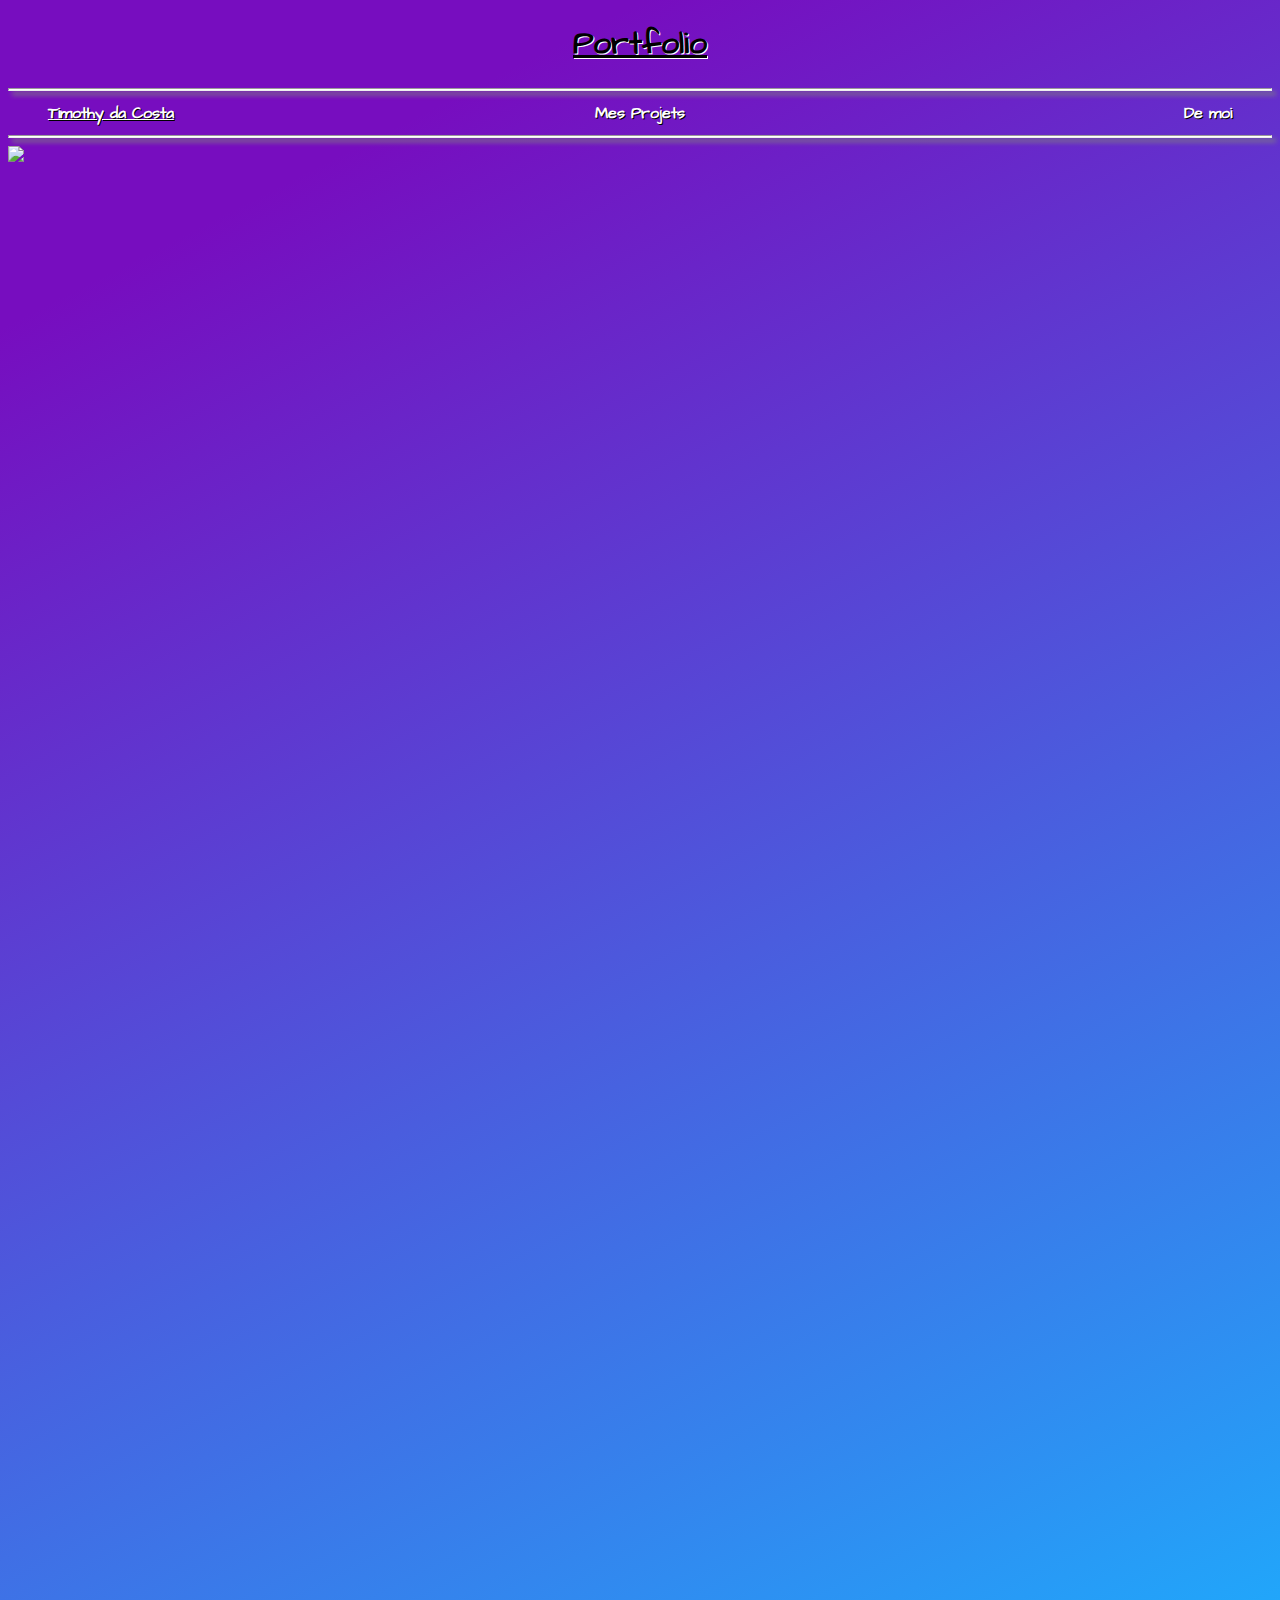
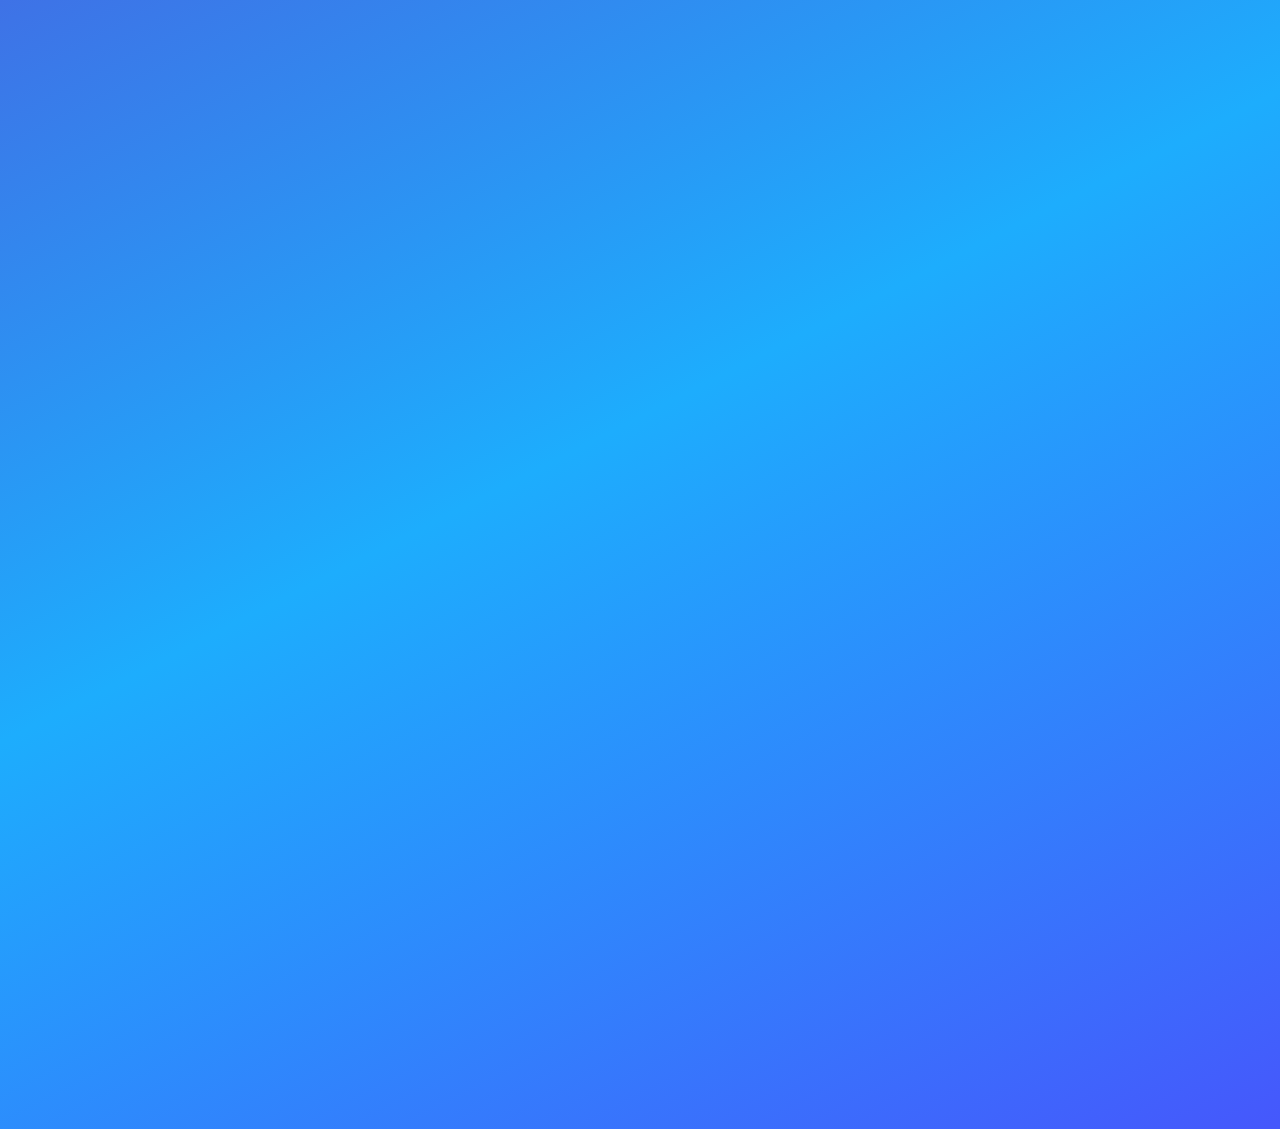
==== index.html @ 31ddc207 "Update index.html" ====
<!DOCTYPE html>
<html>
<head>
  <link rel="preconnect" href="https://fonts.googleapis.com">
<link rel="preconnect" href="https://fonts.gstatic.com" crossorigin>
<link href="https://fonts.googleapis.com/css2?family=Architects+Daughter&display=swap" rel="stylesheet">
  <link rel="stylesheet" href="css/styles.css">
  <style>
    .site-a {text-decoration: underline !important;}
    </style>
  </head>
  <body>

    <h1 class="monsite"><b><u>Portfolio</u></b></h1> <hr class="Line1">
    <table class="main-table">
      <thead>
        <tr>
          <th class="site"><a class="site-a" href="https://timothydacosta.github.io">Timothy da Costa</a></th>
          <th class="trip"><a class="trip-a" href="https://timothydacosta.github.io/mesprojets.html">Mes Projets</a></th>
          <th class="poem"><a class="poem-a" href="https://timothydacosta.github.io/demoi.html">De moi</a></th>
        </tr>
      </thead>
    </table>
    <hr class="Line2">
   <img class="home-pic" src="homepic.jpg">

  </body>
</html>
---- css/styles.css ----
html{
  scroll-behavior: smooth;
}
body {
  background: rgb(119,13,191);
background: linear-gradient(153deg, rgba(119,13,191,1) 7%, rgba(29,173,253,1) 50%, rgba(69,88,252,1) 72%);
background-size: 300%;
animation: 10s gradient ease infinite;
height: 300vh;



}



@keyframes gradient{
  0% {
    background-position: 0% 50%;
  }
  50% {
    background-position: 100% 50%;
  }
  100% {
    background-position: 0% 50%;
  }
}
.monsite{
  text-align: center;
  font-family: 'Architects Daughter', cursive;
  text-shadow: 1px 1px white;
}
.projets {
  font-family: 'Architects Daughter', cursive;
  font-size: 70px;
  text-shadow: 4px 4px black;
  color: white;
  line-height: 1;


}
.line3{
  background:black;
  height:1px;
  box-shadow:3px 3px 10px white;
}


.Line1{
  background: white;
   height: 1px;
   box-shadow:4px 4px 5px;
}
.Line2{
  background:white;
  height:1px;
  box-shadow:4px 4px 5px;
}
.main-table {
  width: 93vw;
  margin: auto;
}

.site, .trip, .poem {
  width: 33%;
  text-align: center;
}

.site {
  text-align: left;
}

.poem {
  text-align: right;
}
.main-table a {
color: white;
font-size: 28;
text-decoration: none;
font-family: 'Architects Daughter', cursive;
text-shadow: 1px 1px black;

}
.main-table a:hover {
  text-decoration: underline;
}
.flex-box {
    display: flex;
    align-items: center;
    justify-content: center;
}

.flex1, .flex2 {
    flex: 1;
width: 100px;
height: 500px;
display: flex;
align-items: center;
justify-content: center;
}



.point {
  height: 350px;
  transition: 0.55s;
  box-shadow: 13px 13px 10px black;
  position: relative;
  right: 0;
  bottom: 0;
}
.point:hover{
  position:relative;
  right: 20px;
  bottom: 20px;
}

.flex-box{
    margin-right: 20px;
}
.div3{
  display: flex;
  flex-direction: row;
  flex-wrap: wrap;
  justify-content: center;
  align-items: center;
}
.flex4, .flex5, .flex6{
  flex: 1;
  text-align: center;
  width:100px;
  height: 400px;
  display: flex;
  justify-content: center;
  align-items: center;


}
.projects-img {
  height: 250px;
  box-shadow: 10px 10px 10px black;
  position: relative;
  transition: 0.55s;
  right: 0;
  bottom:0;

}
.projects-img:hover{
  position:relative;
  right: 20px;
  bottom: 20px;
}
.rep{
  box-shadow:3px 3px 4px black;
  position:absolute;
  top:980px;
  left:190px;
  background: #d0d2dc;
  padding: 0 40px;

}
.rap{
  box-shadow:3px 3px 4px black;
  position:absolute;
  top:980px;
  background: #d0d2dc;
  padding: 0 30px;
}
.rop{
  box-shadow:3px 3px 4px black;
  position:absolute;
  top:980px;
  right:150px;
  background: #d0d2dc;
  padding: 0 40px;
}
.rep, .rap,.rop{
  font-family: 'Architects Daughter', cursive;
  font-size: 30px;
}
.moi{
  border-radius: 50%;
  height: 230px;
  display: block;
  margin-left: auto;
  margin-right: auto;
  position:relative;
  top: 85px;
  box-shadow: 4px 4px 10px;
  transition: 0.7s;
}
.moi:hover{
  position:relative;
  top: 78px;
  height: 300px;
}
.Byography-name{
  font-family: 'Architects Daughter', cursive;
  border-radius: 50%;
  text-align:center;
  position: relative;
  top:100px;
  width:230px;
  margin:auto;
  padding: 5px;
  text-shadow: 1px 1px white;
  
}
.bio-text{
  font-family: cursive;
  border-radius: 50%;
  background: rgb(120,129,172);
background: radial-gradient(circle, rgba(120,129,172,1) 0%, rgba(0,0,0,1) 100%);
  text-align:center;
  position: relative;
  top:125px;
  width:230px;
  margin:auto;
  padding: auto;
  color: white;
}
.table-languages {
  border: 5px solid black;
  box-shadow: 3px 3px 10px black;
  position:relative;
  top: 400px;
  background: rgb(120,129,172);
background: radial-gradient(circle, rgba(120,129,172,1) 0%, rgba(0,0,0,1) 100%);
  margin: auto;
  border-collapse: collapse;
  width: 50vw;
}
.level1 {
font-size: 25px;
font-family:'Architects Daughter', cursive;
font-weight: bold;
color: white;
text-shadow: 2px 2px 2px black;
}
.level {
  border: 3px solid black;
  font-family:'Architects Daughter', cursive;
  text-decoration: underline;
  font-size:22px;
  color: white;
  text-shadow: 2px 2px 2px black;
}
.Javas, .htmls, .csss, .javaa, .pythons {
  text-align:center;
  border: 2px solid black;
   font-family:'Architects Daughter', cursive;
 font-weight: bold;
  color: white;
  text-shadow: 2px 2px 2px black;
}
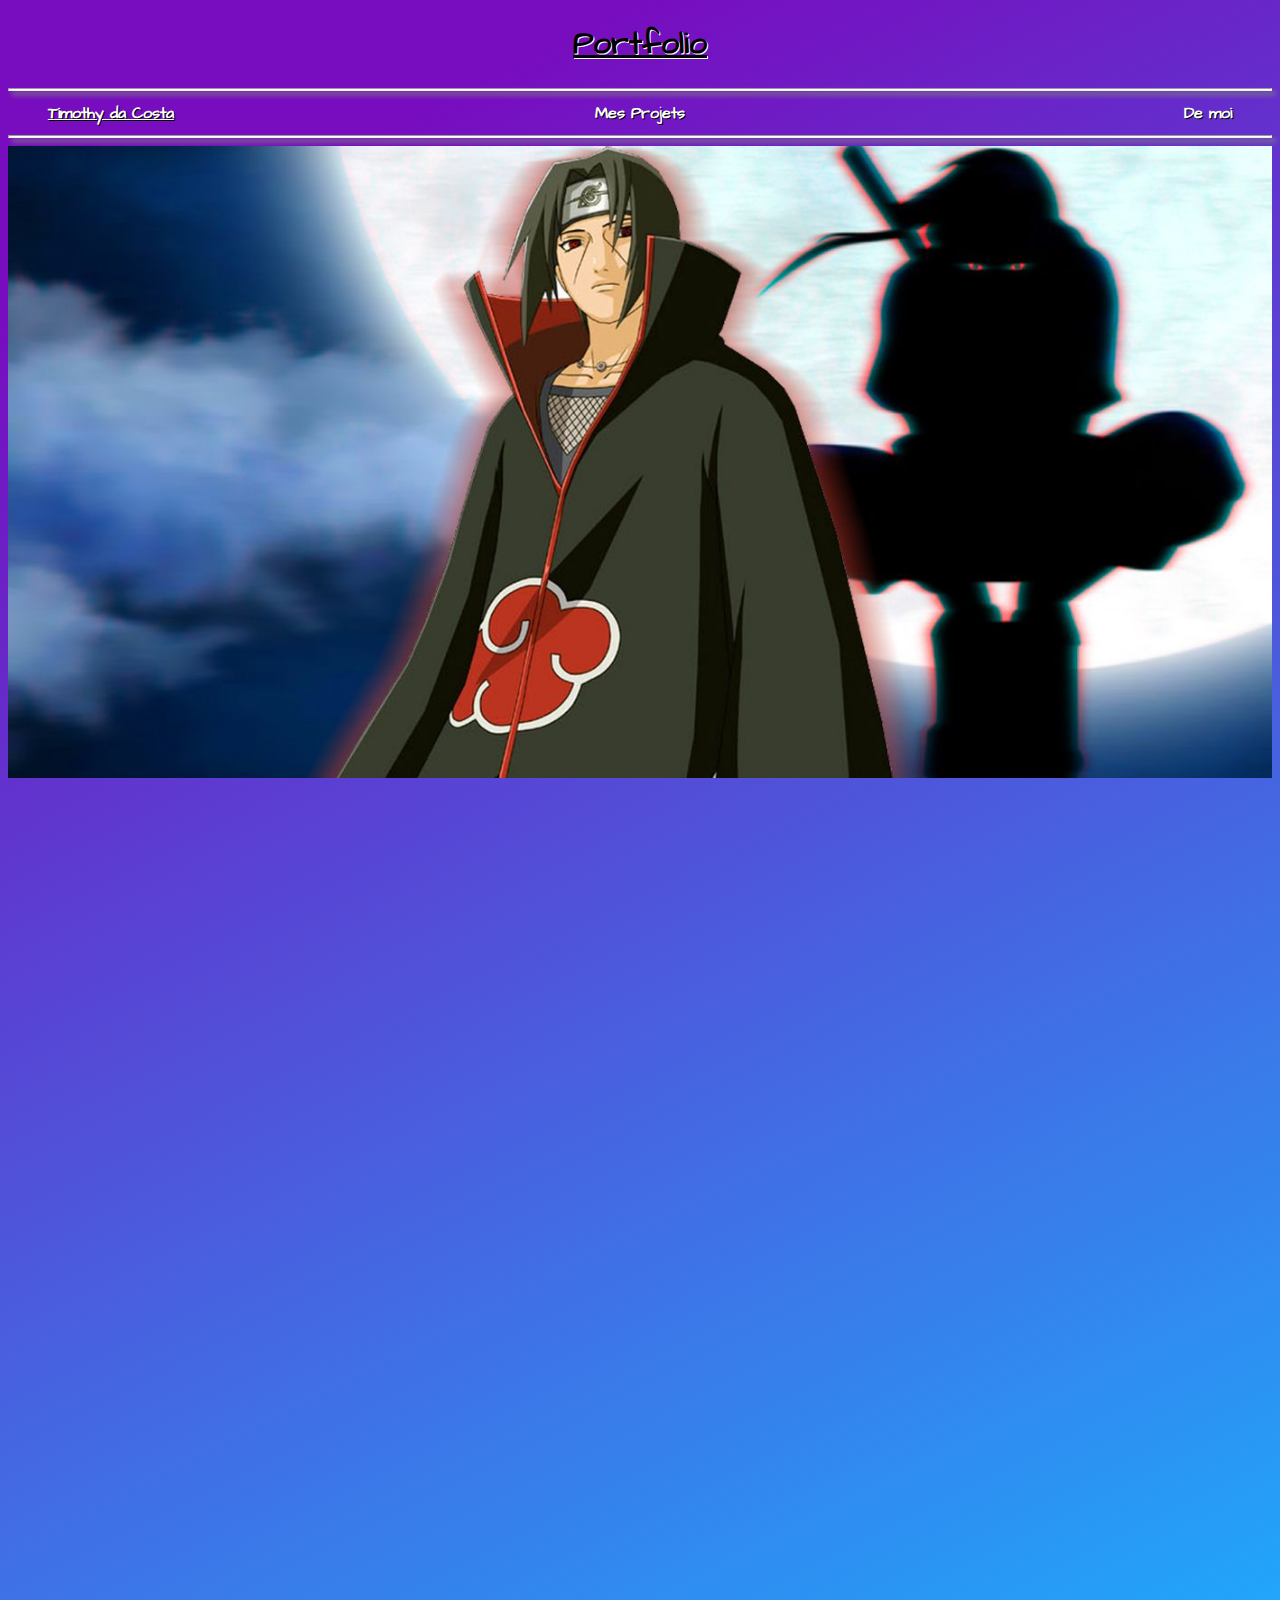
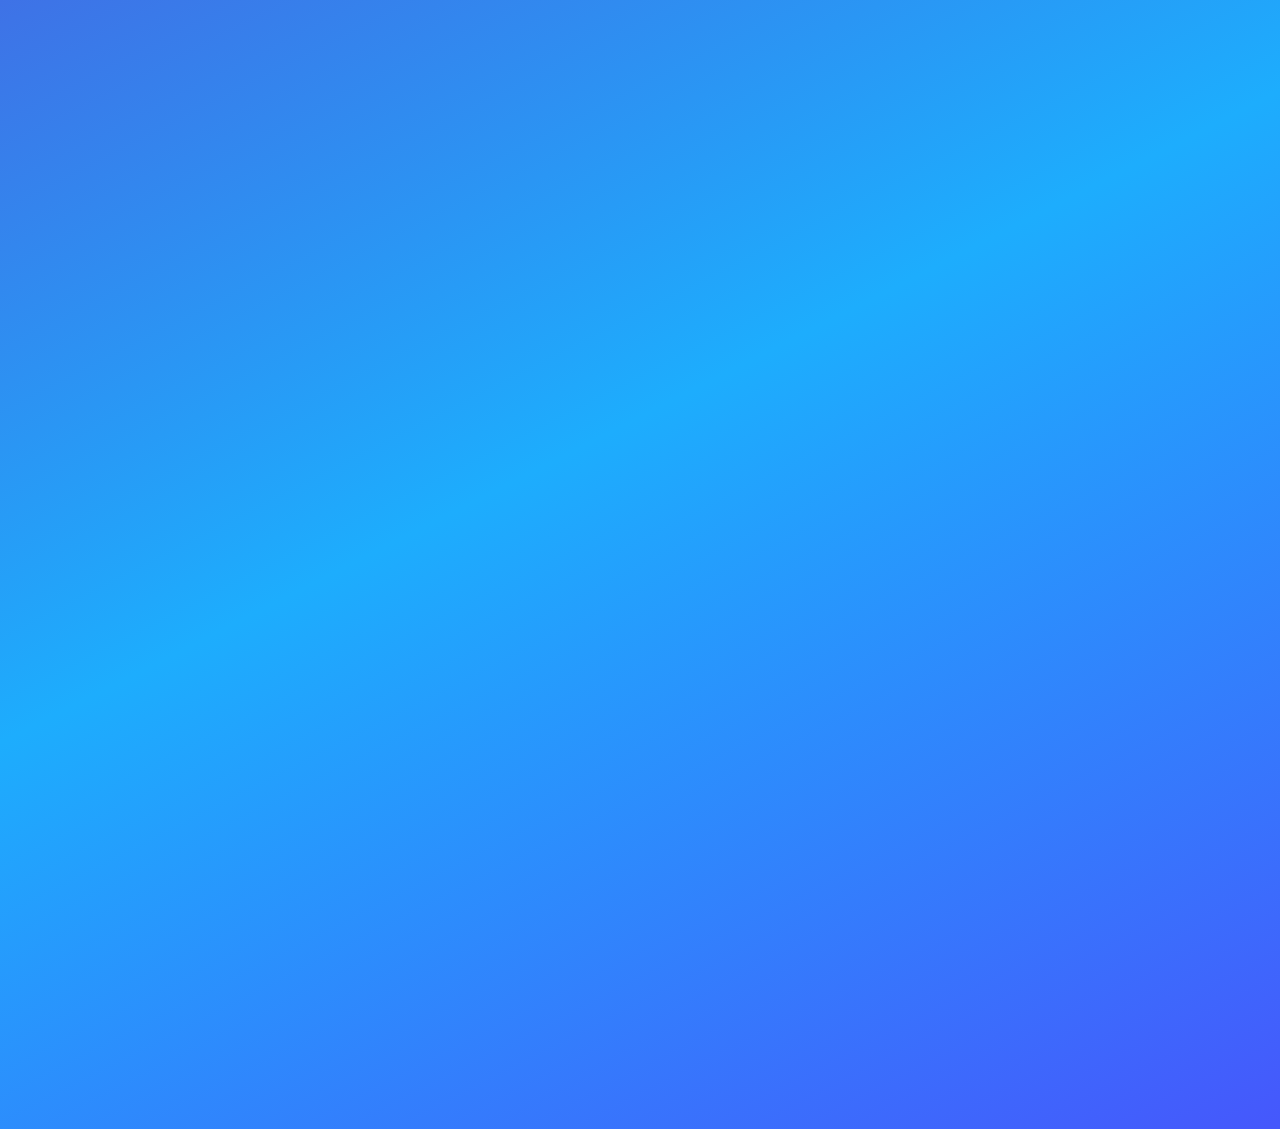
==== commit 073c99bd: "Update index.html" ====
--- a/index.html
+++ b/index.html
@@ -22,7 +22,7 @@
       </thead>
     </table>
     <hr class="Line2">
-   <img class="home-pic" src="homepic.jpg">
+   <img class="home-pic" src="images/homepic.jpg">
 
   </body>
 </html>
--- a/css/styles.css
+++ b/css/styles.css
@@ -253,3 +253,6 @@
   color: white;
   text-shadow: 2px 2px 2px black;
 }
+.home-pic {
+  width: 100%;
+}
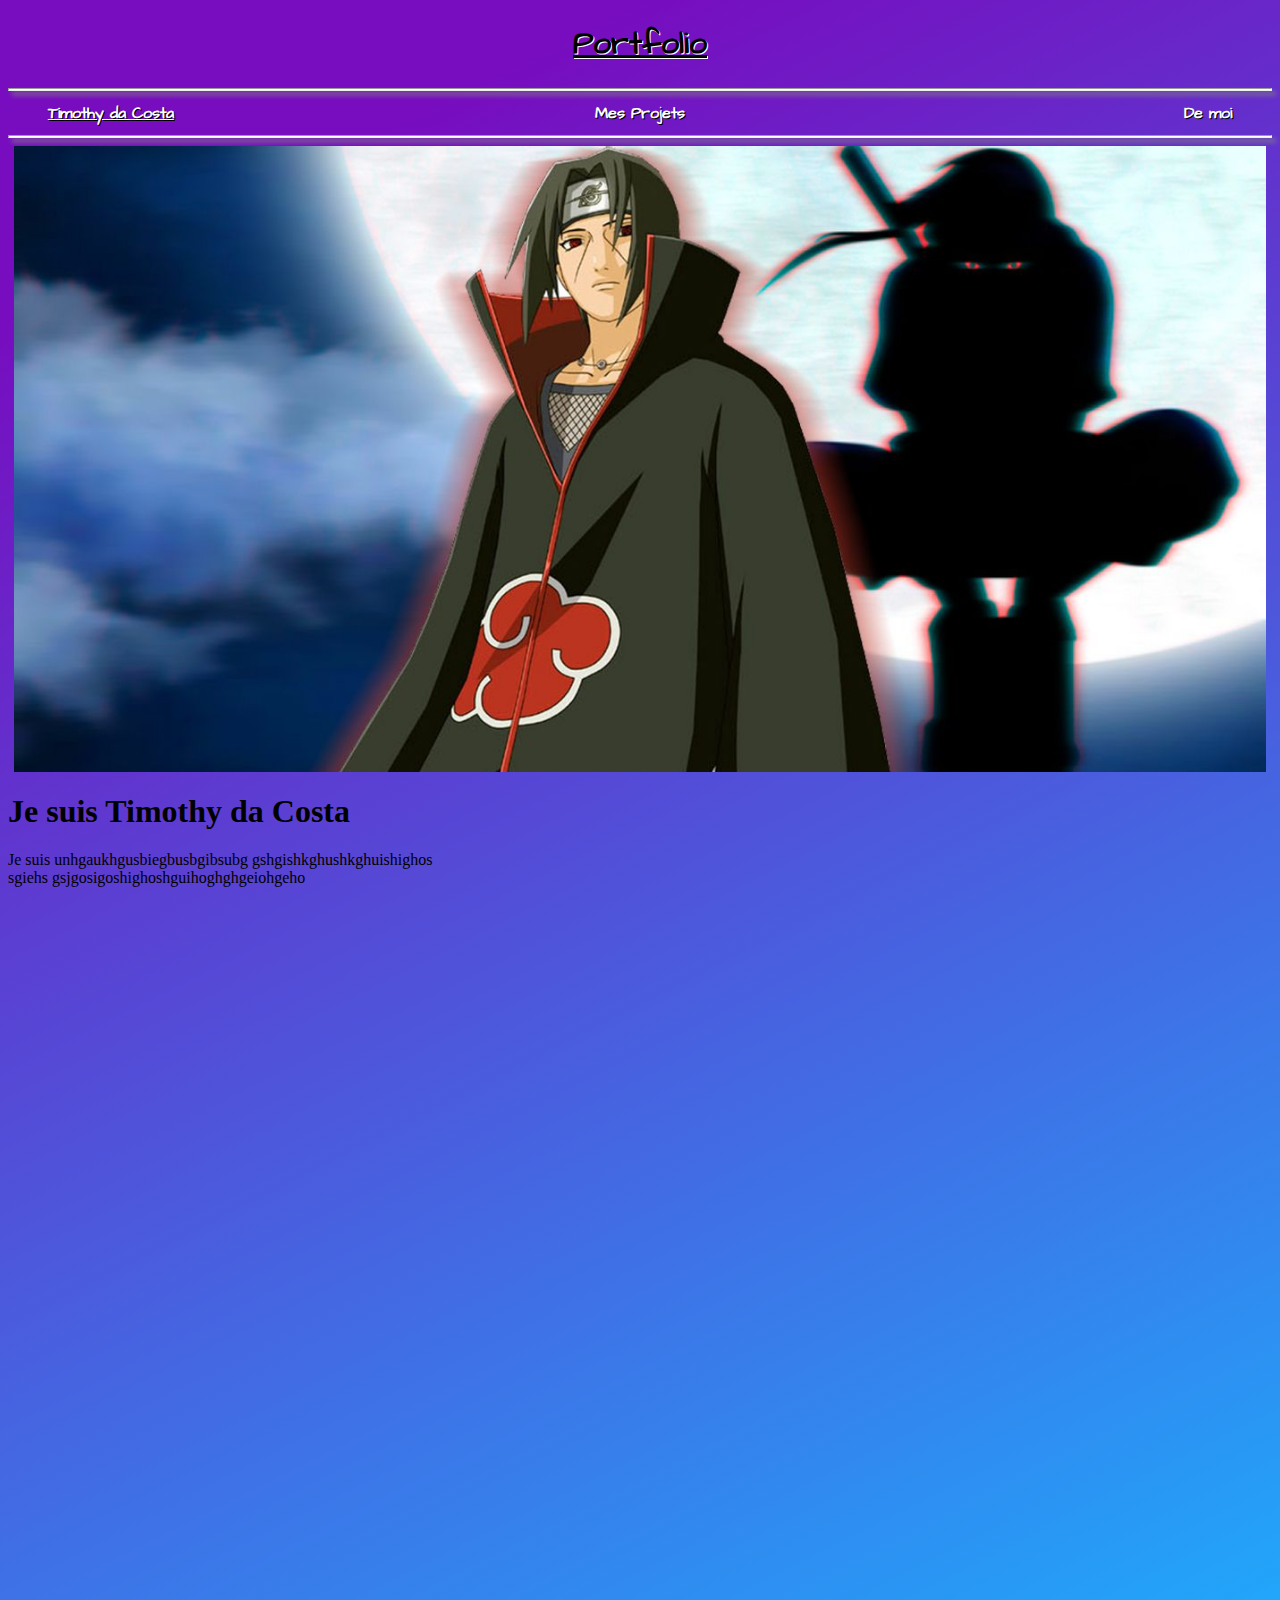
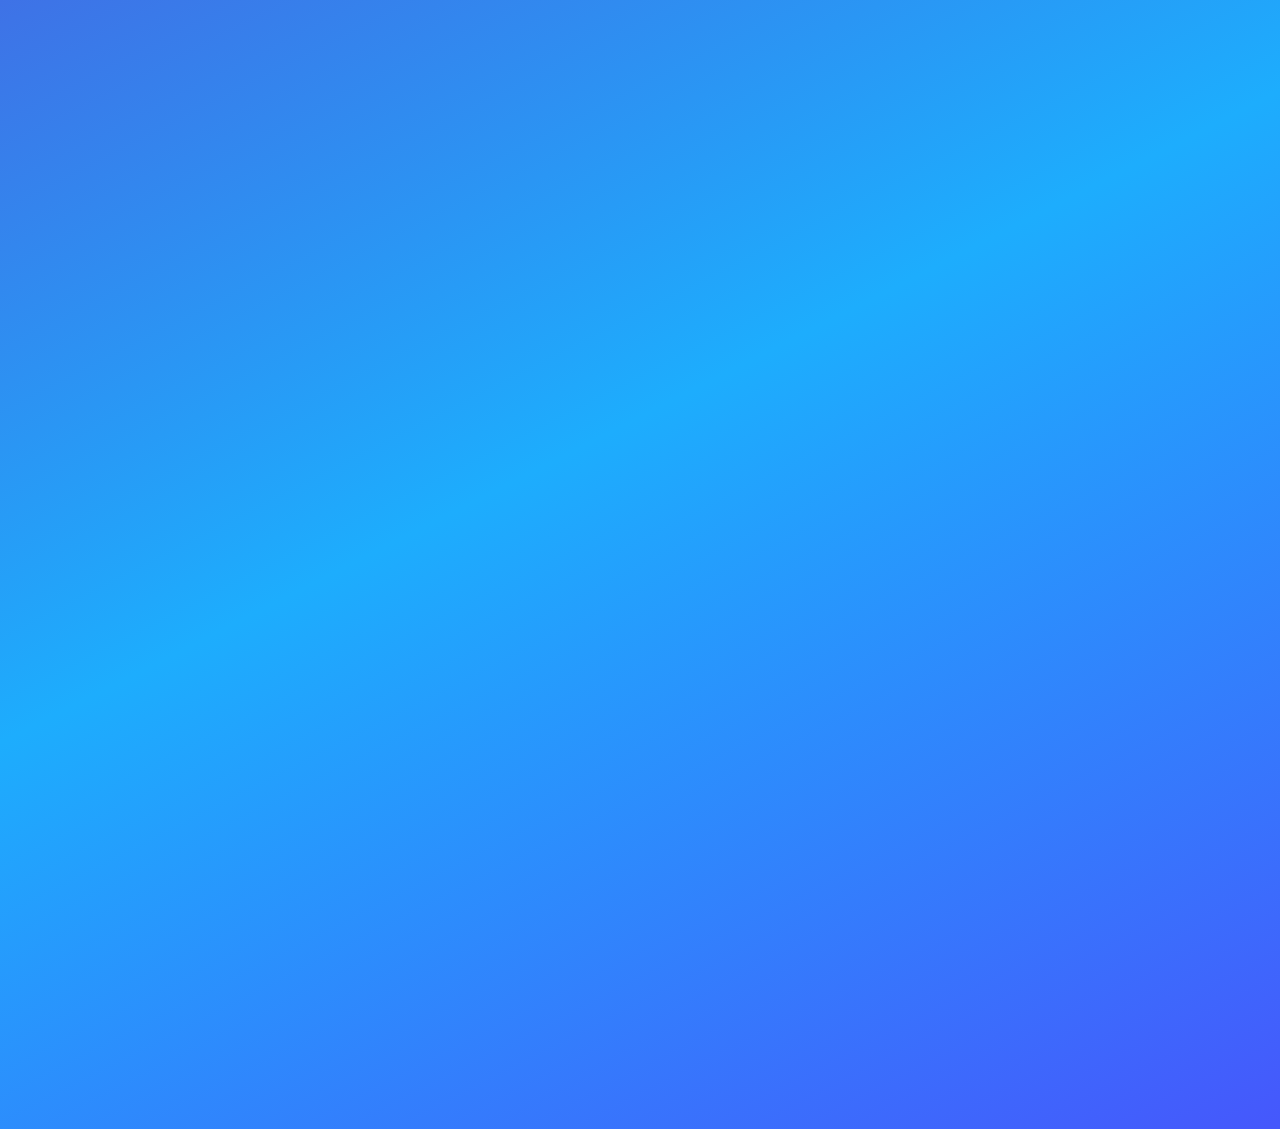
==== commit 477b40b2: "Update index.html" ====
--- a/index.html
+++ b/index.html
@@ -22,7 +22,17 @@
       </thead>
     </table>
     <hr class="Line2">
+<div class="divpic">
    <img class="home-pic" src="images/homepic.jpg">
+<div class="toxt">
+   <h1 class="pic-text">Je suis Timothy da Costa
+   </h1>
+   <p class="taxt">
+     Je suis unhgaukhgusbiegbusbgibsubg gshgishkghushkghuishighos<br> sgiehs gsjgosigoshighoshguihoghghgeiohgeho
+   </p>
+   
+ </div>
+ </div>
 
   </body>
 </html>
--- a/css/styles.css
+++ b/css/styles.css
@@ -143,34 +143,39 @@
   transition: 0.55s;
   right: 0;
   bottom:0;
-
-}
+}
+@media screen and (max-width: 1100px){
+  .projects-img{
+    width: 70%;
+    height: 70%;
+  }
+
+
+}
+
+
 .projects-img:hover{
   position:relative;
   right: 20px;
   bottom: 20px;
 }
+.flox{
+  height:1%;
+
+}
 .rep{
   box-shadow:3px 3px 4px black;
-  position:absolute;
-  top:980px;
-  left:190px;
   background: #d0d2dc;
   padding: 0 40px;
 
 }
 .rap{
   box-shadow:3px 3px 4px black;
-  position:absolute;
-  top:980px;
   background: #d0d2dc;
   padding: 0 30px;
 }
 .rop{
   box-shadow:3px 3px 4px black;
-  position:absolute;
-  top:980px;
-  right:150px;
   background: #d0d2dc;
   padding: 0 40px;
 }
@@ -204,7 +209,7 @@
   margin:auto;
   padding: 5px;
   text-shadow: 1px 1px white;
-  
+
 }
 .bio-text{
   font-family: cursive;
@@ -254,5 +259,8 @@
   text-shadow: 2px 2px 2px black;
 }
 .home-pic {
-  width: 100%;
-}
+  width: 99%;
+  display: block;
+  margin-right: auto;
+  margin-left: auto;
+}
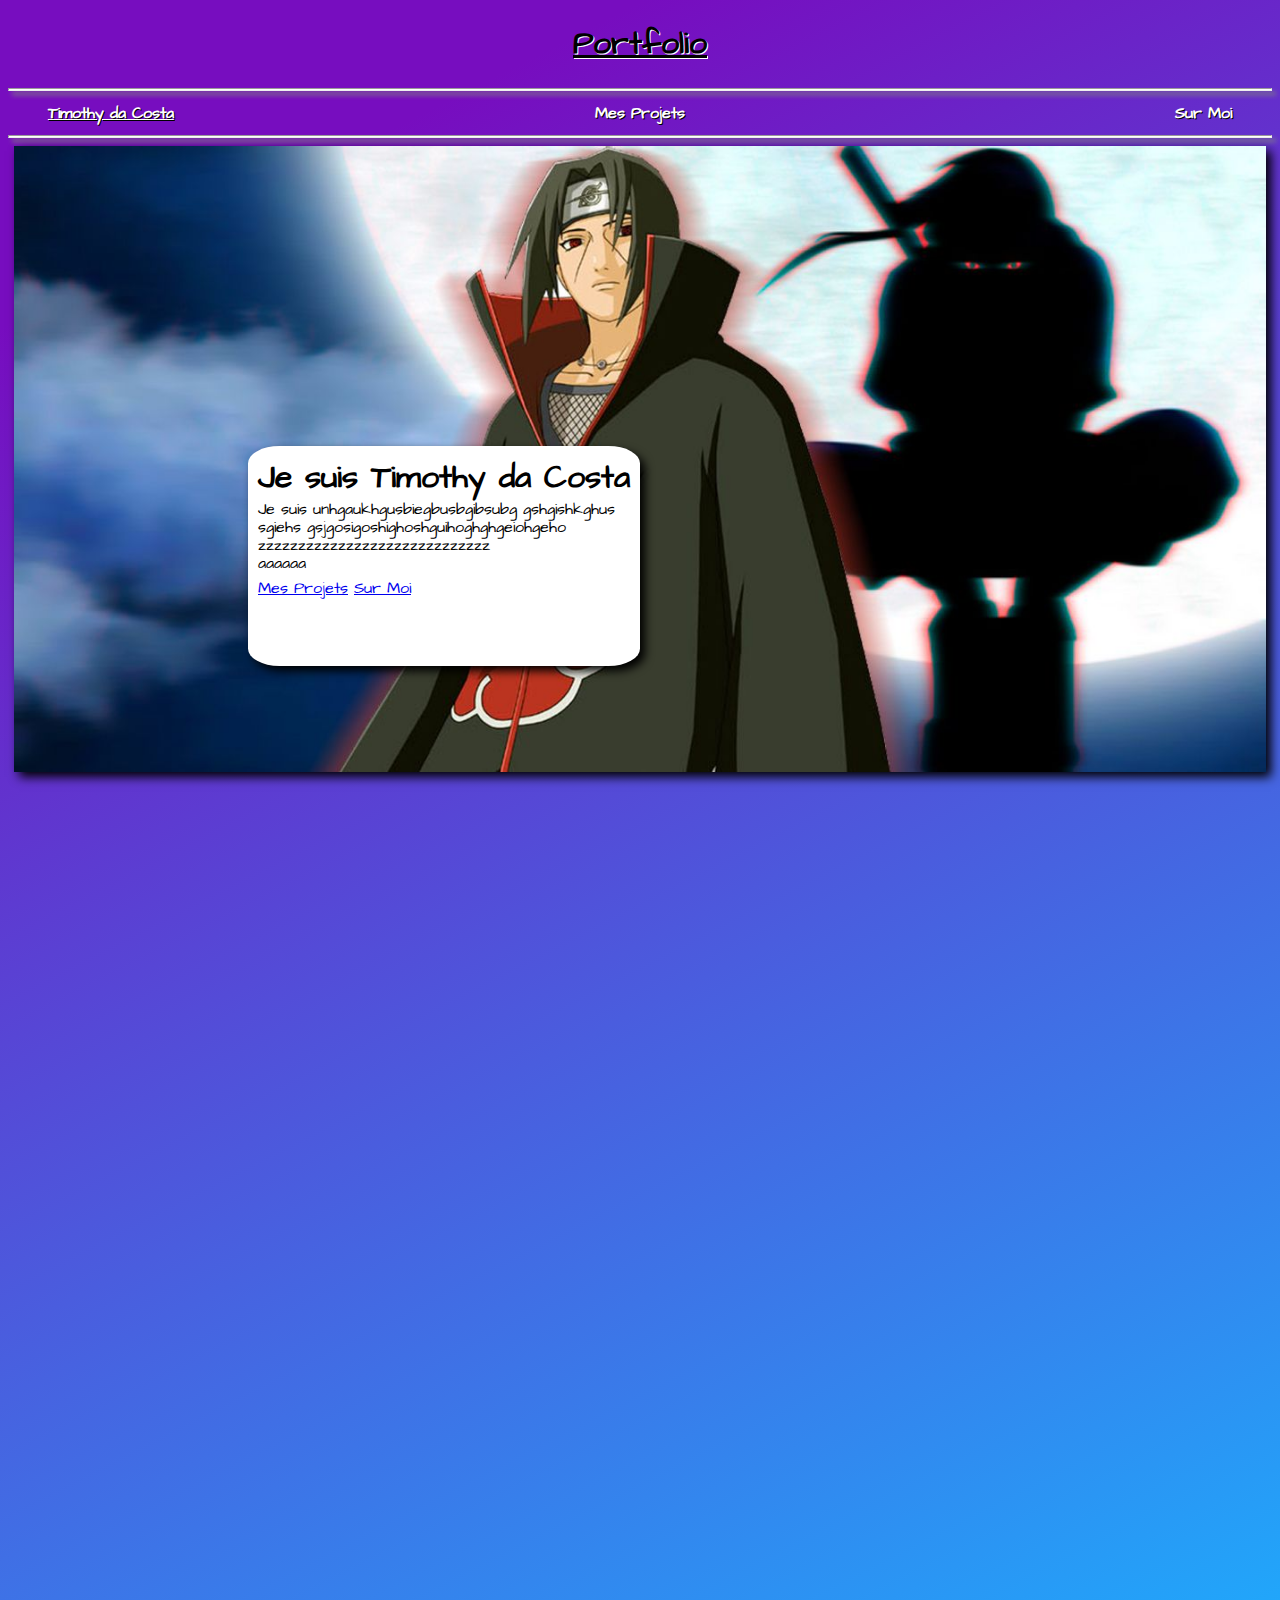
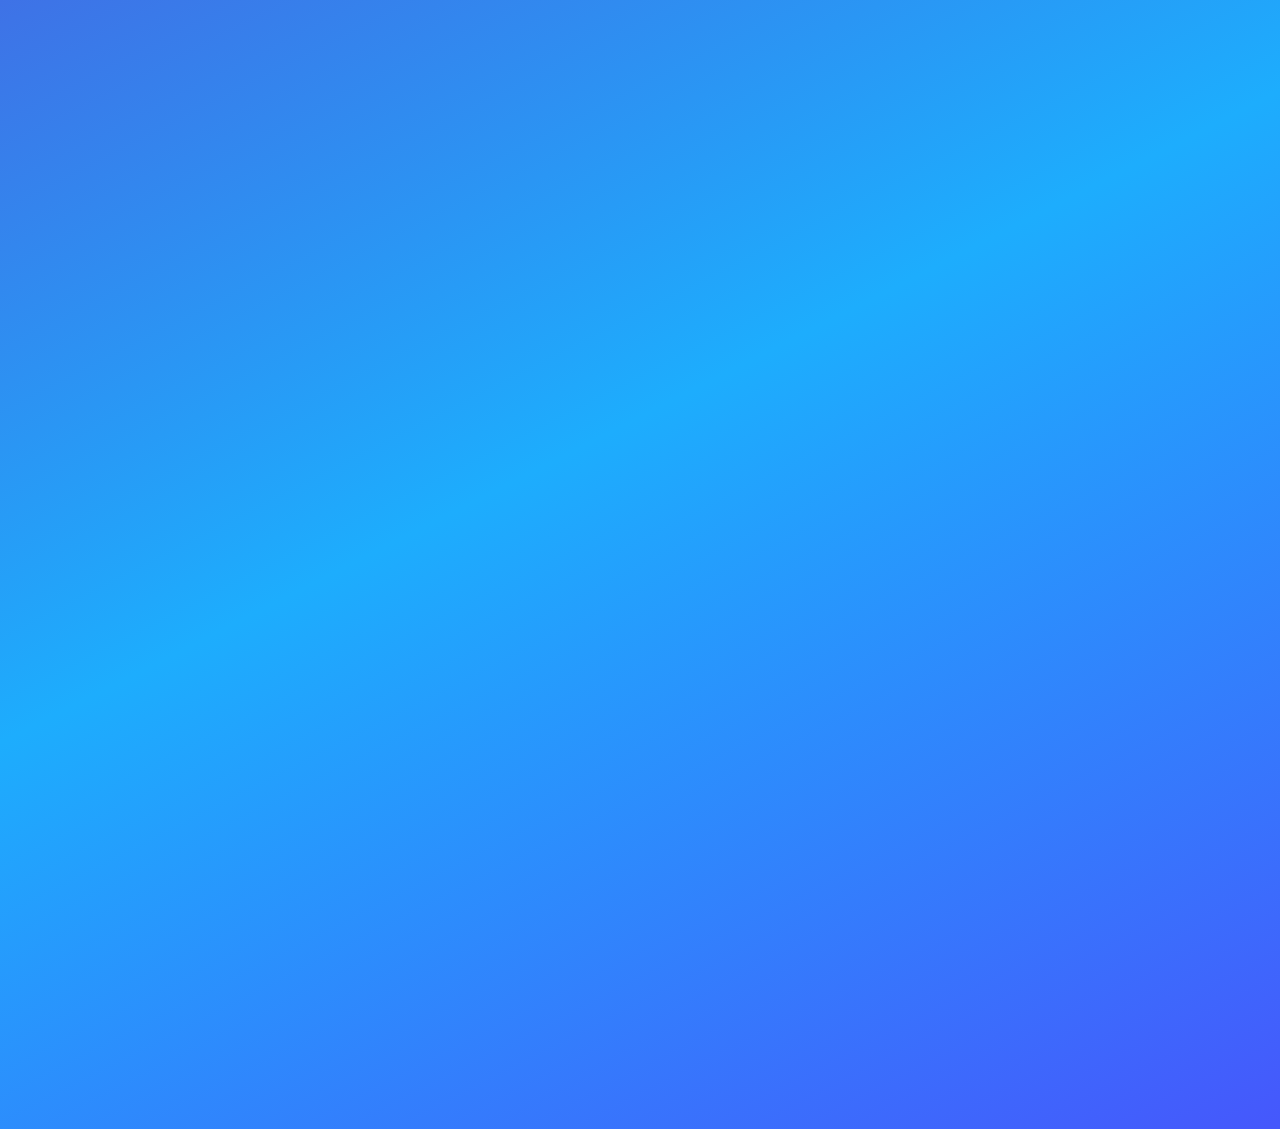
==== commit 6e7fe3c2: "Update index.html" ====
--- a/index.html
+++ b/index.html
@@ -17,7 +17,7 @@
         <tr>
           <th class="site"><a class="site-a" href="https://timothydacosta.github.io">Timothy da Costa</a></th>
           <th class="trip"><a class="trip-a" href="https://timothydacosta.github.io/mesprojets.html">Mes Projets</a></th>
-          <th class="poem"><a class="poem-a" href="https://timothydacosta.github.io/demoi.html">De moi</a></th>
+          <th class="poem"><a class="poem-a" href="https://timothydacosta.github.io/demoi.html">Sur Moi</a></th>
         </tr>
       </thead>
     </table>
@@ -25,12 +25,13 @@
 <div class="divpic">
    <img class="home-pic" src="images/homepic.jpg">
 <div class="toxt">
-   <h1 class="pic-text">Je suis Timothy da Costa
-   </h1>
-   <p class="taxt">
-     Je suis unhgaukhgusbiegbusbgibsubg gshgishkghushkghuishighos<br> sgiehs gsjgosigoshighoshguihoghghgeiohgeho
-   </p>
-   
+   <h1 class="pic-text">Je suis Timothy da Costa</h1>
+   <p class="taxt">Je suis unhgaukhgusbiegbusbgibsubg gshgishkghus<br> sgiehs gsjgosigoshighoshguihoghghgeiohgeho<br>zzzzzzzzzzzzzzzzzzzzzzzzzzzzz<br>aaaaaa</p>
+   <div class="btn-div">
+     <a class="proj-btn btn-1" href="https://timothydacosta.github.io/mesprojets.html">Mes Projets</a>
+     <a class="proj-btn btn-2" href="https://timothydacosta.github.io/demoi.html">Sur Moi</a>
+
+   </div>
  </div>
  </div>
 
--- a/css/styles.css
+++ b/css/styles.css
@@ -263,4 +263,28 @@
   display: block;
   margin-right: auto;
   margin-left: auto;
-}
+  box-shadow: 5px 5px 10px black;
+}
+
+.divpic {
+  position: relative;
+}
+.toxt {
+  Transition: 1s;
+  position: absolute;
+  top: 0;
+  z-index:2;
+  background-color: white;
+  border-radius:8%;
+  box-shadow: 5px 5px 10px black;
+  margin-left: 240px;
+  margin-top: 300px;
+  line-height: 1px;
+  font-family:'Architects Daughter', cursive;
+  padding: 10px;
+  height: 200px;
+}
+
+.taxt {
+  line-height: 18px;
+}
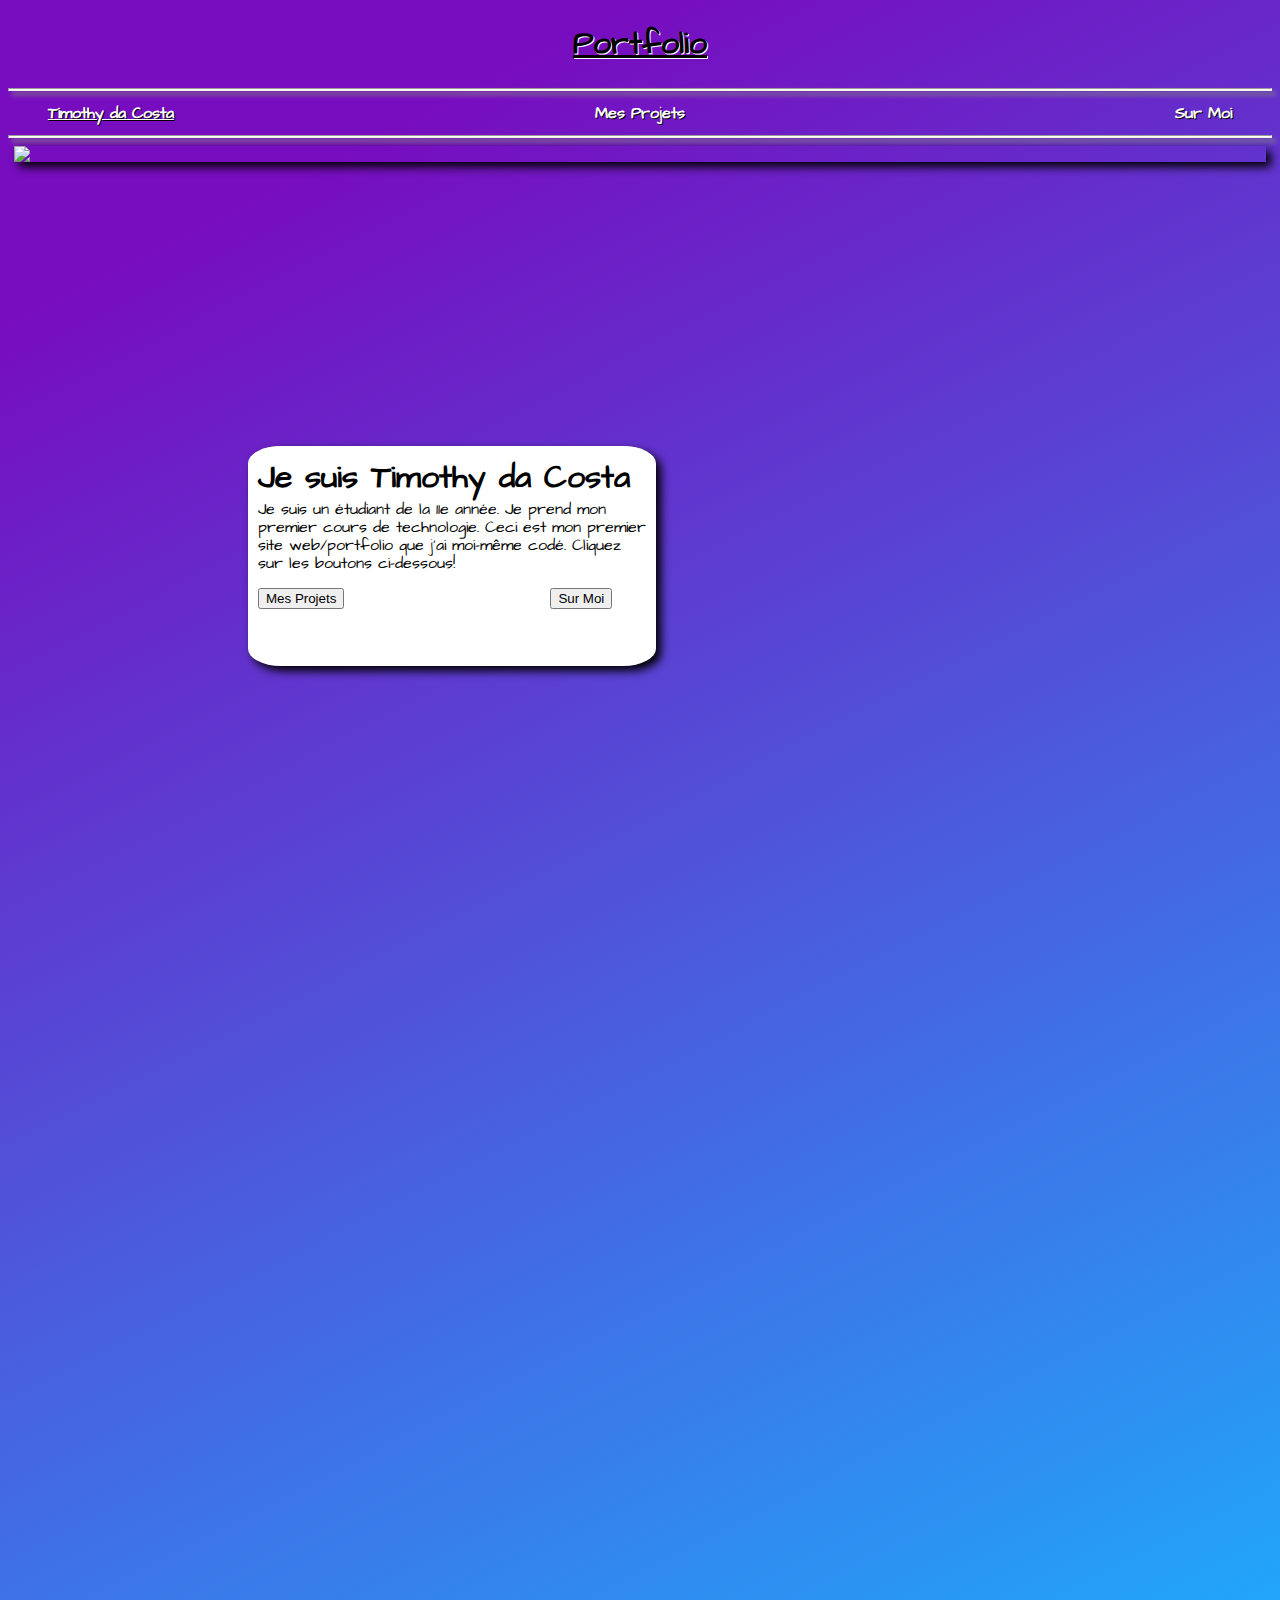
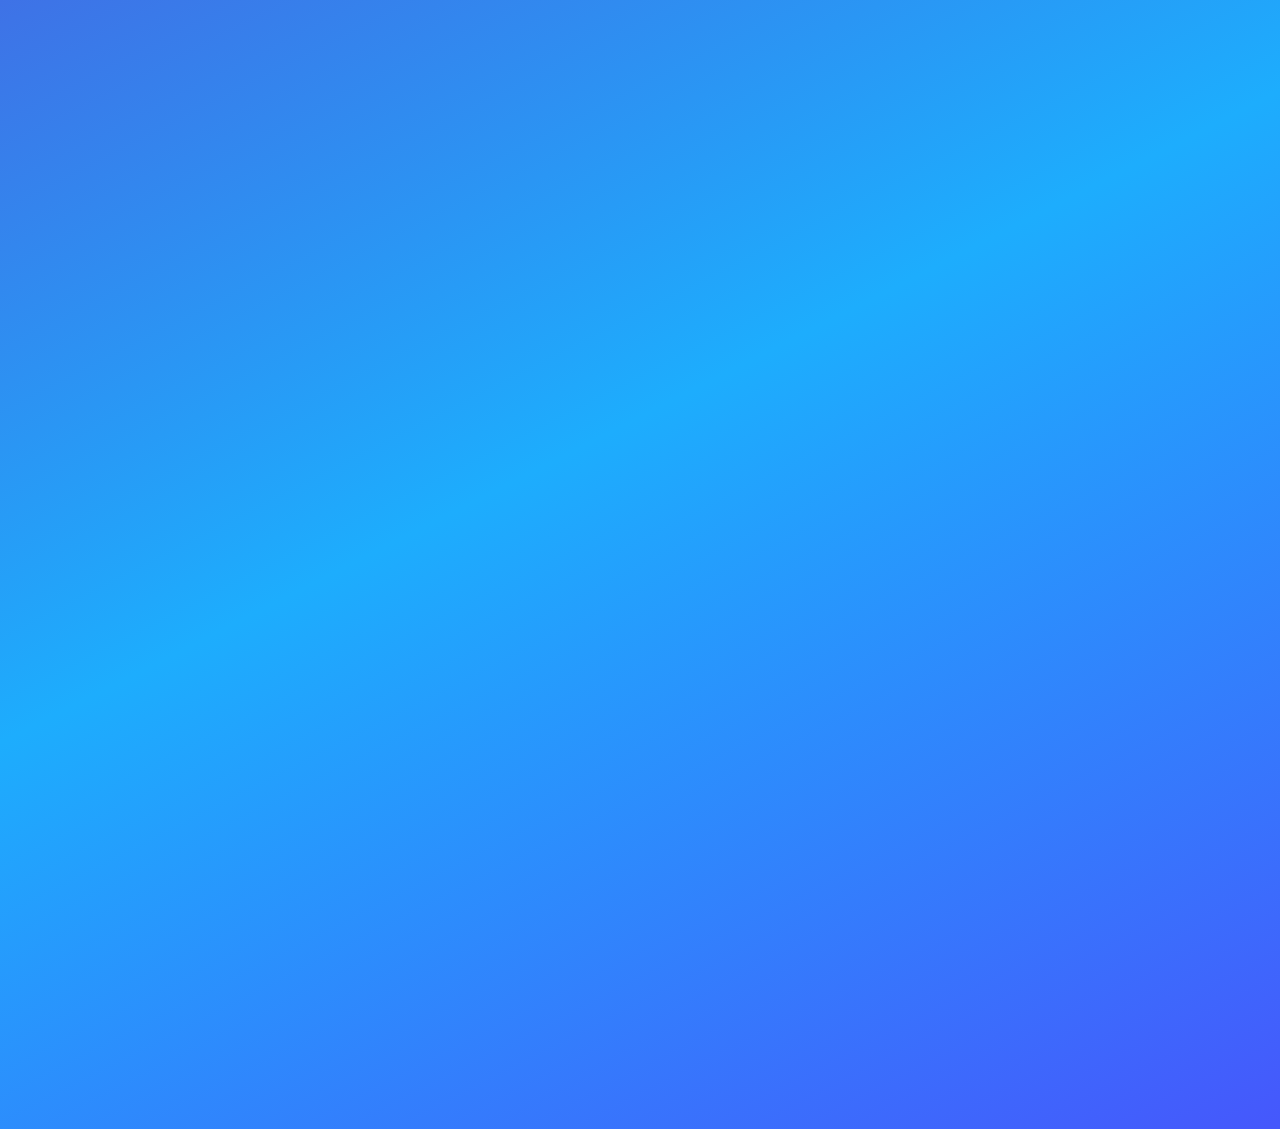
==== commit 9d1e681f: "Update index.html" ====
--- a/index.html
+++ b/index.html
@@ -23,17 +23,15 @@
     </table>
     <hr class="Line2">
 <div class="divpic">
-   <img class="home-pic" src="images/homepic.jpg">
+   <img class="home-pic" src="https://static0.cbrimages.com/wordpress/wp-content/uploads/2020/11/itachi-uchiha-1.jpg">
 <div class="toxt">
    <h1 class="pic-text">Je suis Timothy da Costa</h1>
-   <p class="taxt">Je suis unhgaukhgusbiegbusbgibsubg gshgishkghus<br> sgiehs gsjgosigoshighoshguihoghghgeiohgeho<br>zzzzzzzzzzzzzzzzzzzzzzzzzzzzz<br>aaaaaa</p>
-   <div class="btn-div">
-     <a class="proj-btn btn-1" href="https://timothydacosta.github.io/mesprojets.html">Mes Projets</a>
-     <a class="proj-btn btn-2" href="https://timothydacosta.github.io/demoi.html">Sur Moi</a>
-
+   <p class="taxt">Je suis un étudiant de la 11e année. Je prend mon<br>premier cours de technologie. Ceci est mon premier<br>site web/portfolio que j'ai moi-même codé. Cliquez<br>sur les boutons ci-dessous! </p>
+   <a href="https://timothydacosta.github.io/mesprojets.html"><button class="btn-1">Mes Projets</button></a>
+      <a href="https://timothydacosta.github.io/demoi.html"><button class="btn-2">Sur Moi</button></a>
+    </div>
    </div>
- </div>
- </div>
+    </div>
 
   </body>
 </html>
--- a/css/styles.css
+++ b/css/styles.css
@@ -288,3 +288,26 @@
 .taxt {
   line-height: 18px;
 }
+
+
+.proj-btn{
+  background: rgb(120,129,172);
+background: radial-gradient(circle, rgba(120,129,172,1) 0%, rgba(0,0,0,1) 100%);
+color: white;
+text-decoration: none;
+padding: 15px;
+position:absolute;
+margin: auto;
+width: 140px;
+text-align: center;
+border-radius: 30px;
+box-shadow: 1px 1px 1px black;
+}
+
+.btn-2 {
+  margin-left: 200px;
+}
+.proj-btn:hover{
+  background:black;
+  cursor: pointer;
+}
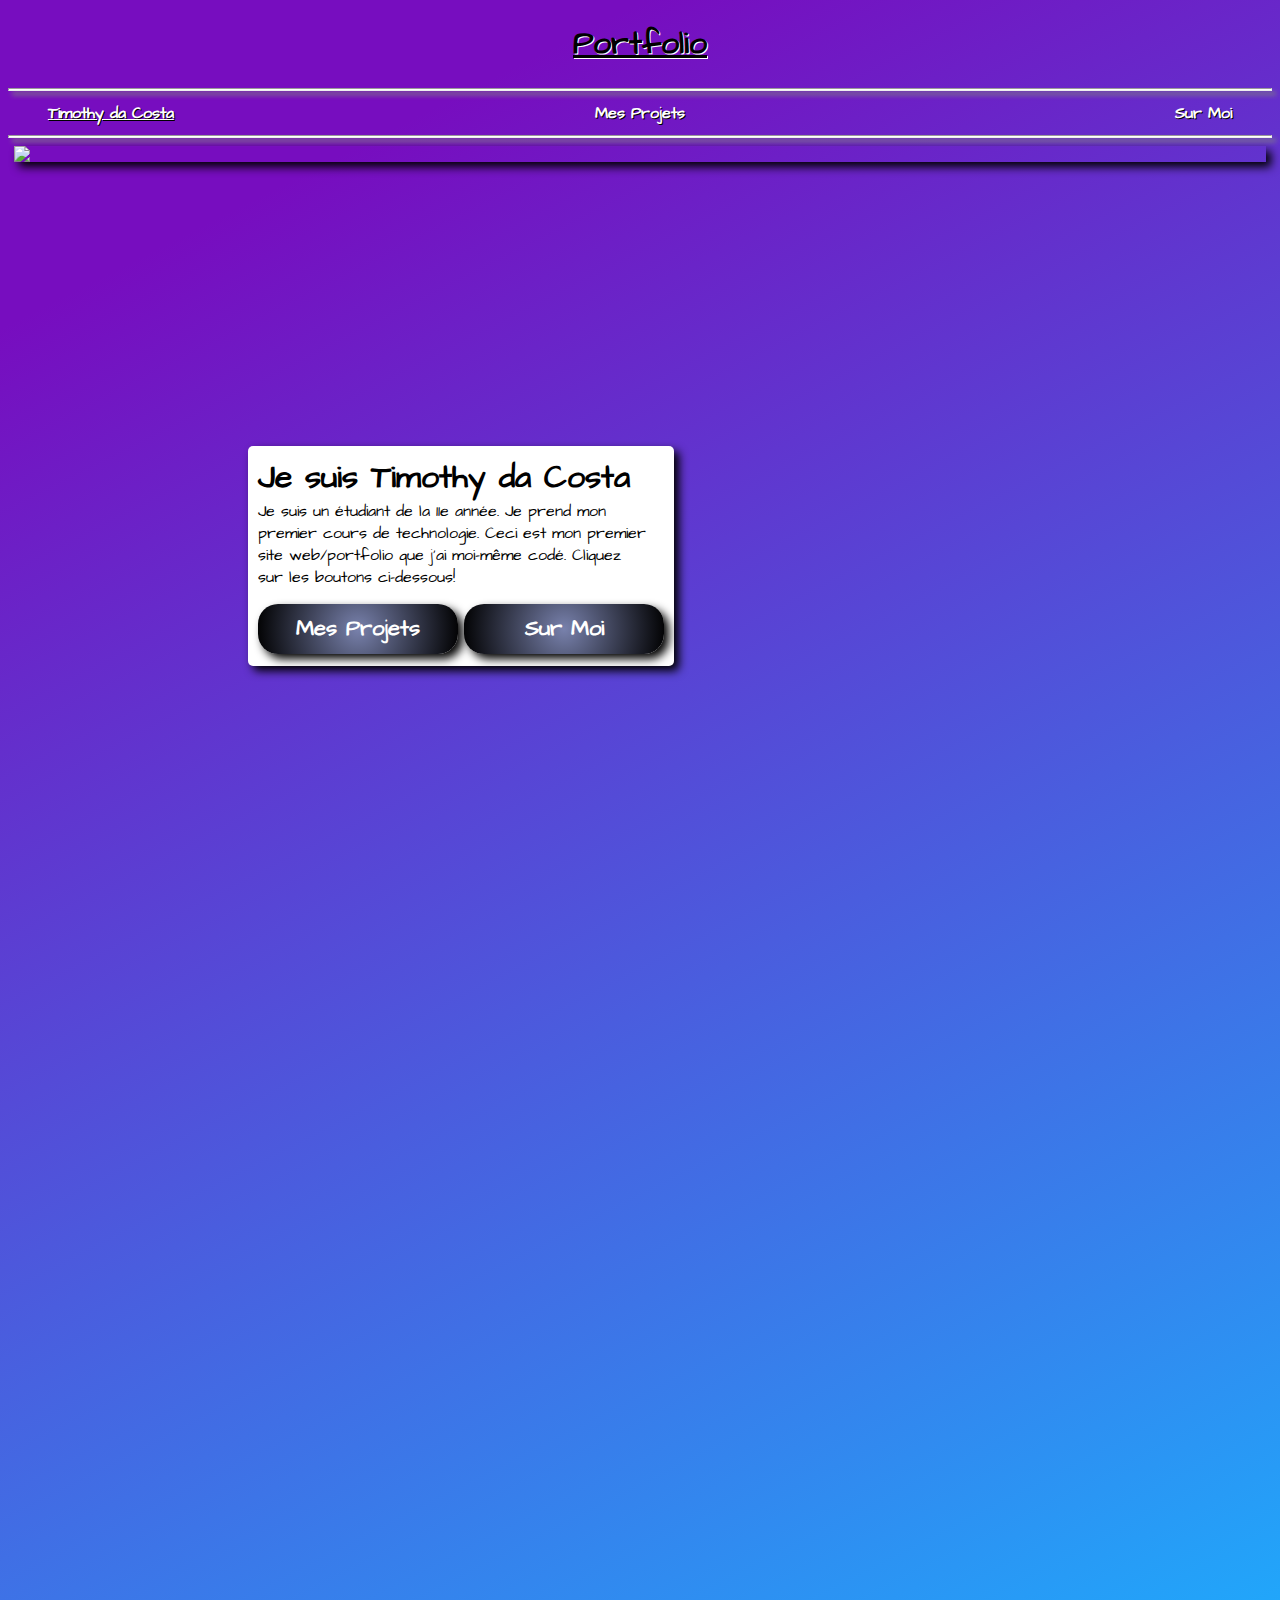
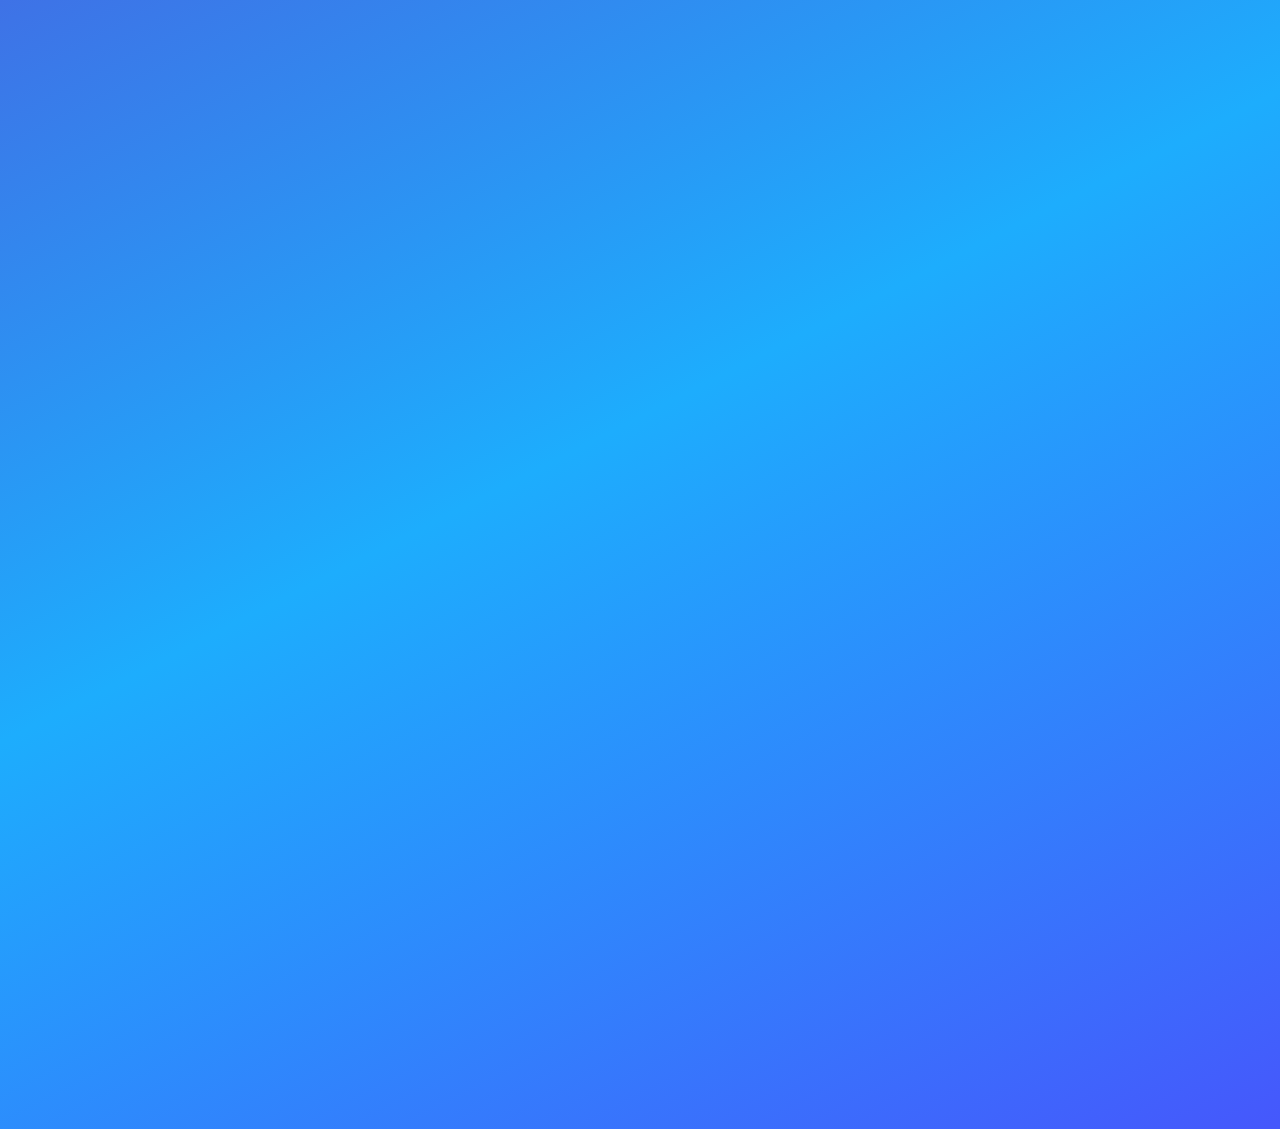
==== commit 9ff07d5c: "Update index.html" ====
--- a/index.html
+++ b/index.html
@@ -1,6 +1,7 @@
 <!DOCTYPE html>
 <html>
 <head>
+  <title>Timothy da Costa - Portfolio</title>
   <link rel="preconnect" href="https://fonts.googleapis.com">
 <link rel="preconnect" href="https://fonts.gstatic.com" crossorigin>
 <link href="https://fonts.googleapis.com/css2?family=Architects+Daughter&display=swap" rel="stylesheet">
--- a/css/styles.css
+++ b/css/styles.css
@@ -175,13 +175,14 @@
   padding: 0 30px;
 }
 .rop{
-  box-shadow:3px 3px 4px black;
+  box-shadow:3px 3px 10px black;
   background: #d0d2dc;
   padding: 0 40px;
 }
 .rep, .rap,.rop{
   font-family: 'Architects Daughter', cursive;
   font-size: 30px;
+  border-radius: 5px;
 }
 .moi{
   border-radius: 50%;
@@ -213,16 +214,19 @@
 }
 .bio-text{
   font-family: cursive;
-  border-radius: 50%;
+  border-radius: 100%;
   background: rgb(120,129,172);
 background: radial-gradient(circle, rgba(120,129,172,1) 0%, rgba(0,0,0,1) 100%);
   text-align:center;
-  position: relative;
-  top:125px;
-  width:230px;
+  align-items: center;
+  position: relative;
+  top:140px;
   margin:auto;
   padding: auto;
   color: white;
+  height: 220px;
+  width: 420px;
+  box-shadow: 5px 5px 10px black;
 }
 .table-languages {
   border: 5px solid black;
@@ -233,8 +237,15 @@
 background: radial-gradient(circle, rgba(120,129,172,1) 0%, rgba(0,0,0,1) 100%);
   margin: auto;
   border-collapse: collapse;
-  width: 50vw;
-}
+  width: 35vw;
+  height: 5vw;
+  transition:0.55s;
+}
+.table-languages:hover{
+  width: 40vw;
+  height: 10vw;
+}
+
 .level1 {
 font-size: 25px;
 font-family:'Architects Daughter', cursive;
@@ -258,6 +269,98 @@
   color: white;
   text-shadow: 2px 2px 2px black;
 }
+.proj-btn {
+  display:flex;
+  flex-direction: row;
+  justify-content: space-evenly;
+  align-items: center;
+  text-align:center;
+  min-height:100vh;
+}
+
+.btn-1{
+  font-weight: bold;
+  font-family:'Architects Daughter', cursive;
+  box-shadow: 5px 5px 10px black;
+  width:200px;
+  height: 50px;
+  border:none;
+  color: white;
+  border-radius: 20px;
+  font-size: 22px;
+  outline: none;
+  position: relative;
+  z-index:1;
+   background: rgb(120,129,172);
+background: radial-gradient(circle, rgba(120,129,172,1) 0%, rgba(0,0,0,1) 100%);
+}
+.btn-1:hover{
+  color: white;
+  cursor: pointer;
+}
+.btn-1:before{
+  transition: 0.5s all ease;
+  position: absolute;
+  top:0;
+  left: 50%;
+  right: 50%;
+  bottom:0;
+  opacity:0;
+  content:"";
+  background: rgb(2,0,36);
+background: radial-gradient(circle, rgba(2,0,36,1) 0%, rgba(17,37,77,1) 35%, rgba(0,212,255,1) 100%);
+}
+
+.btn-1:hover:before{
+  transition: 0.5s all ease;
+  left:0;
+  right:0;
+  opacity: 1;
+  z-index:-1;
+  border-radius: 20px;
+}
+
+.btn-2{
+  font-weight: bold;
+  font-family:'Architects Daughter', cursive;
+  box-shadow: 5px 5px 10px black;
+   width:200px;
+  height: 50px;
+  border:none;
+  color: white;
+  border-radius: 20px;
+  font-size: 22px;
+  outline: none;
+  position: relative;
+  z-index:1;
+   background: rgb(120,129,172);
+background: radial-gradient(circle, rgba(120,129,172,1) 0%, rgba(0,0,0,1) 100%);
+}
+.btn-2:hover{
+  color: white;
+  cursor: pointer;
+}
+.btn-2:before{
+  transition: 0.5s all ease;
+  position: absolute;
+  top:0;
+  left: 50%;
+  right: 50%;
+  bottom:0;
+  opacity:0;
+  content:"";
+  background: rgb(2,0,36);
+background: radial-gradient(circle, rgba(2,0,36,1) 0%, rgba(17,37,77,1) 35%, rgba(0,212,255,1) 100%);
+}
+
+.btn-2:hover:before{
+  transition: 0.5s all ease;
+  left:0;
+  right:0;
+  opacity: 1;
+  z-index:-1;
+  border-radius: 20px;
+}
 .home-pic {
   width: 99%;
   display: block;
@@ -275,7 +378,7 @@
   top: 0;
   z-index:2;
   background-color: white;
-  border-radius:8%;
+  border-radius:5px;
   box-shadow: 5px 5px 10px black;
   margin-left: 240px;
   margin-top: 300px;
@@ -286,28 +389,186 @@
 }
 
 .taxt {
-  line-height: 18px;
-}
-
-
-.proj-btn{
-  background: rgb(120,129,172);
-background: radial-gradient(circle, rgba(120,129,172,1) 0%, rgba(0,0,0,1) 100%);
-color: white;
-text-decoration: none;
-padding: 15px;
-position:absolute;
-margin: auto;
-width: 140px;
-text-align: center;
-border-radius: 30px;
-box-shadow: 1px 1px 1px black;
-}
-
-.btn-2 {
-  margin-left: 200px;
-}
-.proj-btn:hover{
+  line-height: 22px;
+}
+.btn-3{
+  font-weight: bold;
+  font-family:'Architects Daughter', cursive;
+  box-shadow: 5px 5px 10px black;
+  width:150px;
+  height: 50px;
+  border:none;
+  color: black;
+  font-weight:bold;
+  border-radius: 20px;
+  font-size: 16px;
+  outline: none;
+  position: relative;
+  top:50px;
+  z-index:1;
+  background: rgb(173,173,179);
+background: radial-gradient(circle, rgba(173,173,179,1) 35%, rgba(196,197,199,1) 47%, rgba(255,255,255,1) 100%);
+}
+.btn-3:hover{
+  color: white;
+  cursor: pointer;
+}
+.btn-3:before{
+  transition: 0.5s all ease;
+  position: absolute;
+  top:0;
+  left: 50%;
+  right: 50%;
+  bottom:0;
+  opacity:0;
+  content:"";
+  background: rgb(2,0,36);
+background: radial-gradient(circle, rgba(2,0,36,1) 0%, rgba(17,37,77,1) 35%, rgba(0,212,255,1) 100%);
+}
+
+.btn-3:hover:before{
+  transition: 0.5s all ease;
+  left:0;
+  right:0;
+  opacity: 1;
+  z-index:-1;
+  border-radius: 20px;
+}
+
+.btn-4{
+  font-weight: bold;
+  font-family:'Architects Daughter', cursive;
+  box-shadow: 5px 5px 10px black;
+   width:150px;
+  height: 50px;
+  border:none;
+  color: black;
+  font-weight:bold;
+  border-radius: 20px;
+  font-size: 16px;
+  outline: none;
+  position: relative;
+  top:50px;
+  z-index:1;
+   background: rgb(173,173,179);
+background: radial-gradient(circle, rgba(173,173,179,1) 35%, rgba(196,197,199,1) 47%, rgba(255,255,255,1) 100%);
+}
+.btn-4:hover{
+  color: white;
+  cursor: pointer;
+}
+.btn-4:before{
+  transition: 0.5s all ease;
+  position: absolute;
+  top:0;
+  left: 50%;
+  right: 50%;
+  bottom:0;
+  opacity:0;
+  content:"";
+  background: rgb(2,0,36);
+background: radial-gradient(circle, rgba(2,0,36,1) 0%, rgba(17,37,77,1) 35%, rgba(0,212,255,1) 100%);
+}
+
+.btn-4:hover:before{
+  transition: 0.5s all ease;
+  left:0;
+  right:0;
+  opacity: 1;
+  z-index:-1;
+  border-radius: 20px;
+  
+    
+  }
+.btm-btns{
+  position: relative;
+  top:20px;
+}
+.line4{
   background:black;
-  cursor: pointer;
-}
+  height:1px;
+  box-shadow:3px 3px 10px white;
+  position: relative;
+  top:250px;
+}
+.div4{
+  display: flex;
+  flex-direction: row;
+  flex-wrap: wrap;
+  justify-content: center;
+  align-items: center;
+}
+.flex7, .flex8, .flex9{
+  flex: 1;
+  text-align: center;
+  width:100px;
+  height: 400px;
+  display: flex;
+  justify-content: center;
+  align-items: center;
+  
+
+
+}
+.liens-src {
+  height: 250px;
+  box-shadow: 10px 10px 10px black;
+  position: relative;
+  transition: 0.55s;
+  top: 250px;
+  right: 0;
+  bottom:0;
+}
+.liens-src:hover{
+  position:relative;
+  right: 20px;
+  bottom: 20px;
+}
+.flix{
+  height:1%;
+
+}
+.rwp{
+  box-shadow:3px 3px 8px black;
+  background: #d0d2dc;
+  padding: 0 40px;
+
+}
+.rnp{
+  box-shadow:3px 3px 4px black;
+  background: #d0d2dc;
+  padding: 0 30px;
+}
+.rip{
+  box-shadow:3px 3px 4px black;
+  background: #d0d2dc;
+  padding: 0 40px;
+}
+.rwp, .rnp,.rip{
+  font-family: 'Architects Daughter', cursive;
+  font-size: 30px;
+  position:relative;
+  top: 225px;
+  border-radius:5px;
+  
+}
+.fotter{
+  background: rgb(173,173,179);
+background: radial-gradient(circle, rgba(173,173,179,1) 35%, rgba(196,197,199,1) 47%, rgba(255,255,255,1) 100%);
+  text-align:center;
+  box-shadow:5px 5px 10px black;
+  border-radius: 3px;
+  position: relative;
+  top: 450px;
+  padding:auto;
+  margin:auto;
+  height: 20px;
+  width: 150px;
+  font-size: 16px;
+ 
+}
+.fetter {
+  font-size: 16px;
+  color: black;
+font-family: cursive;
+}
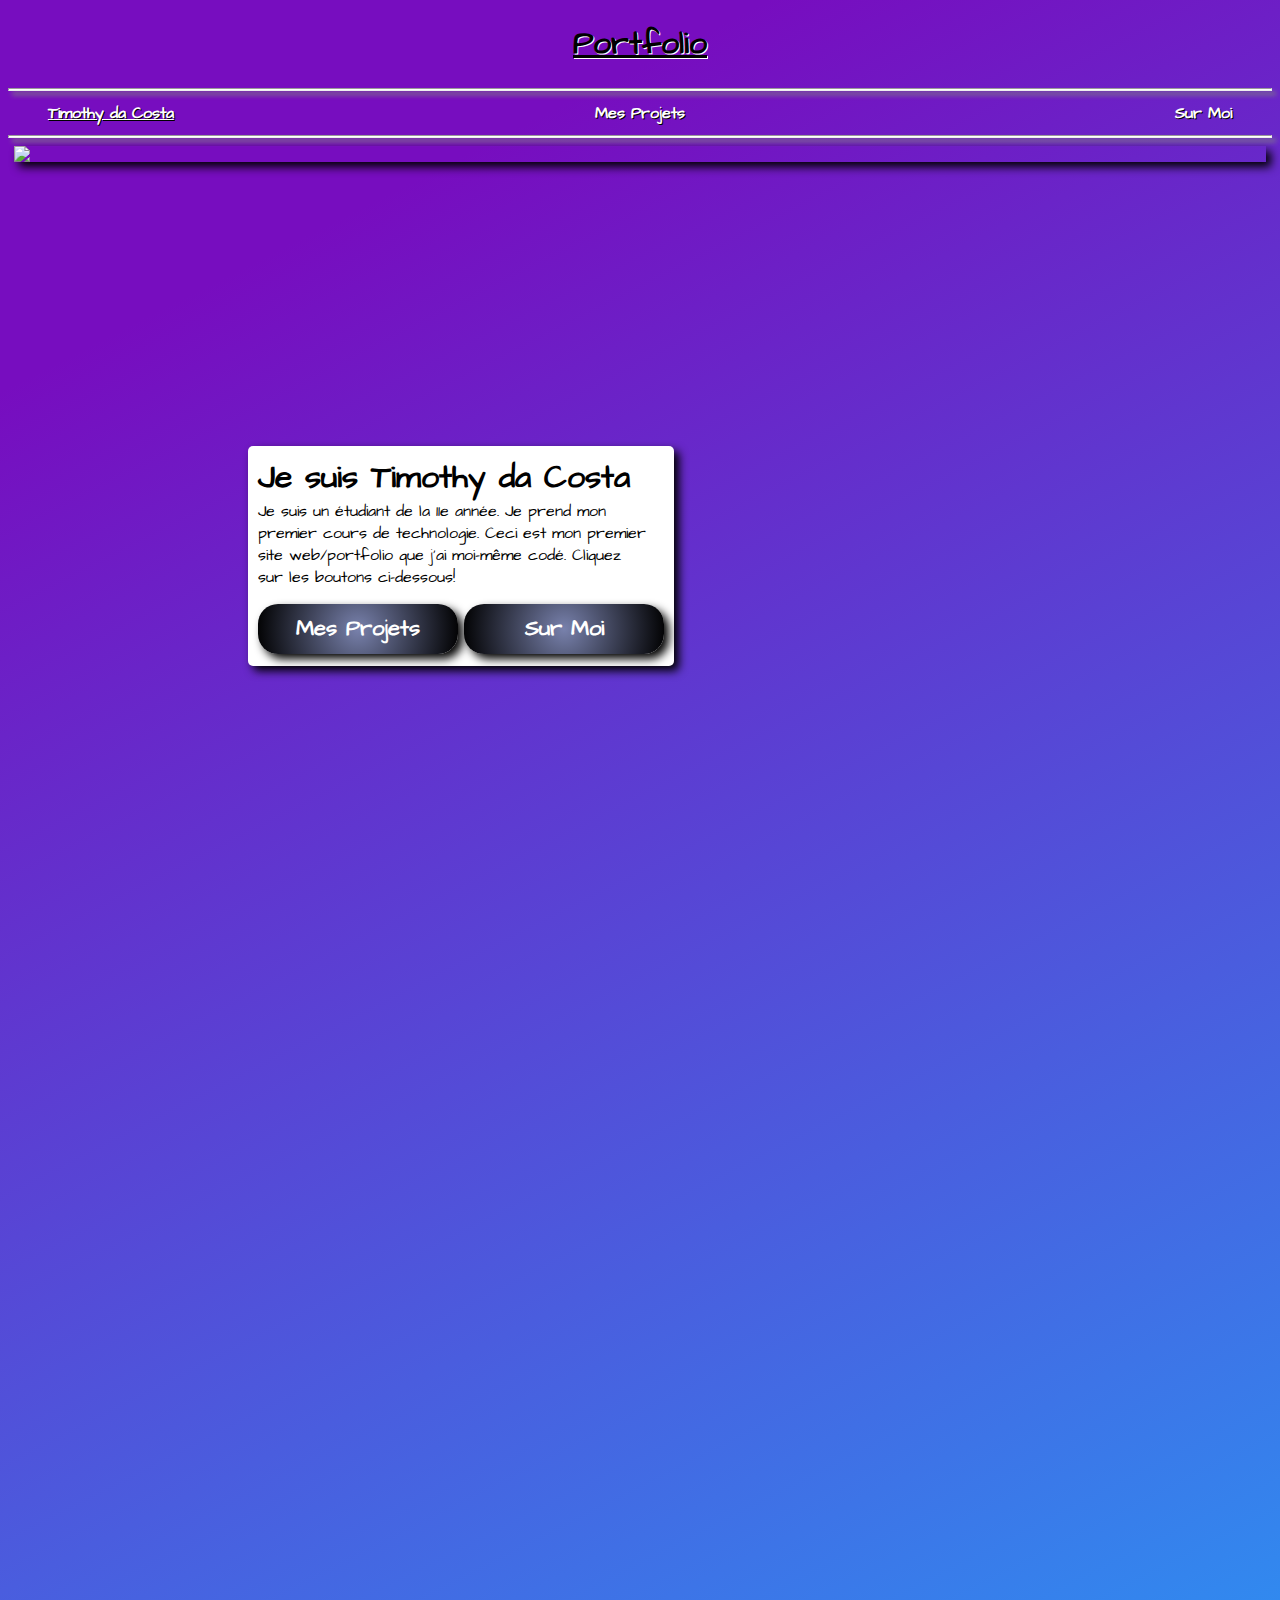
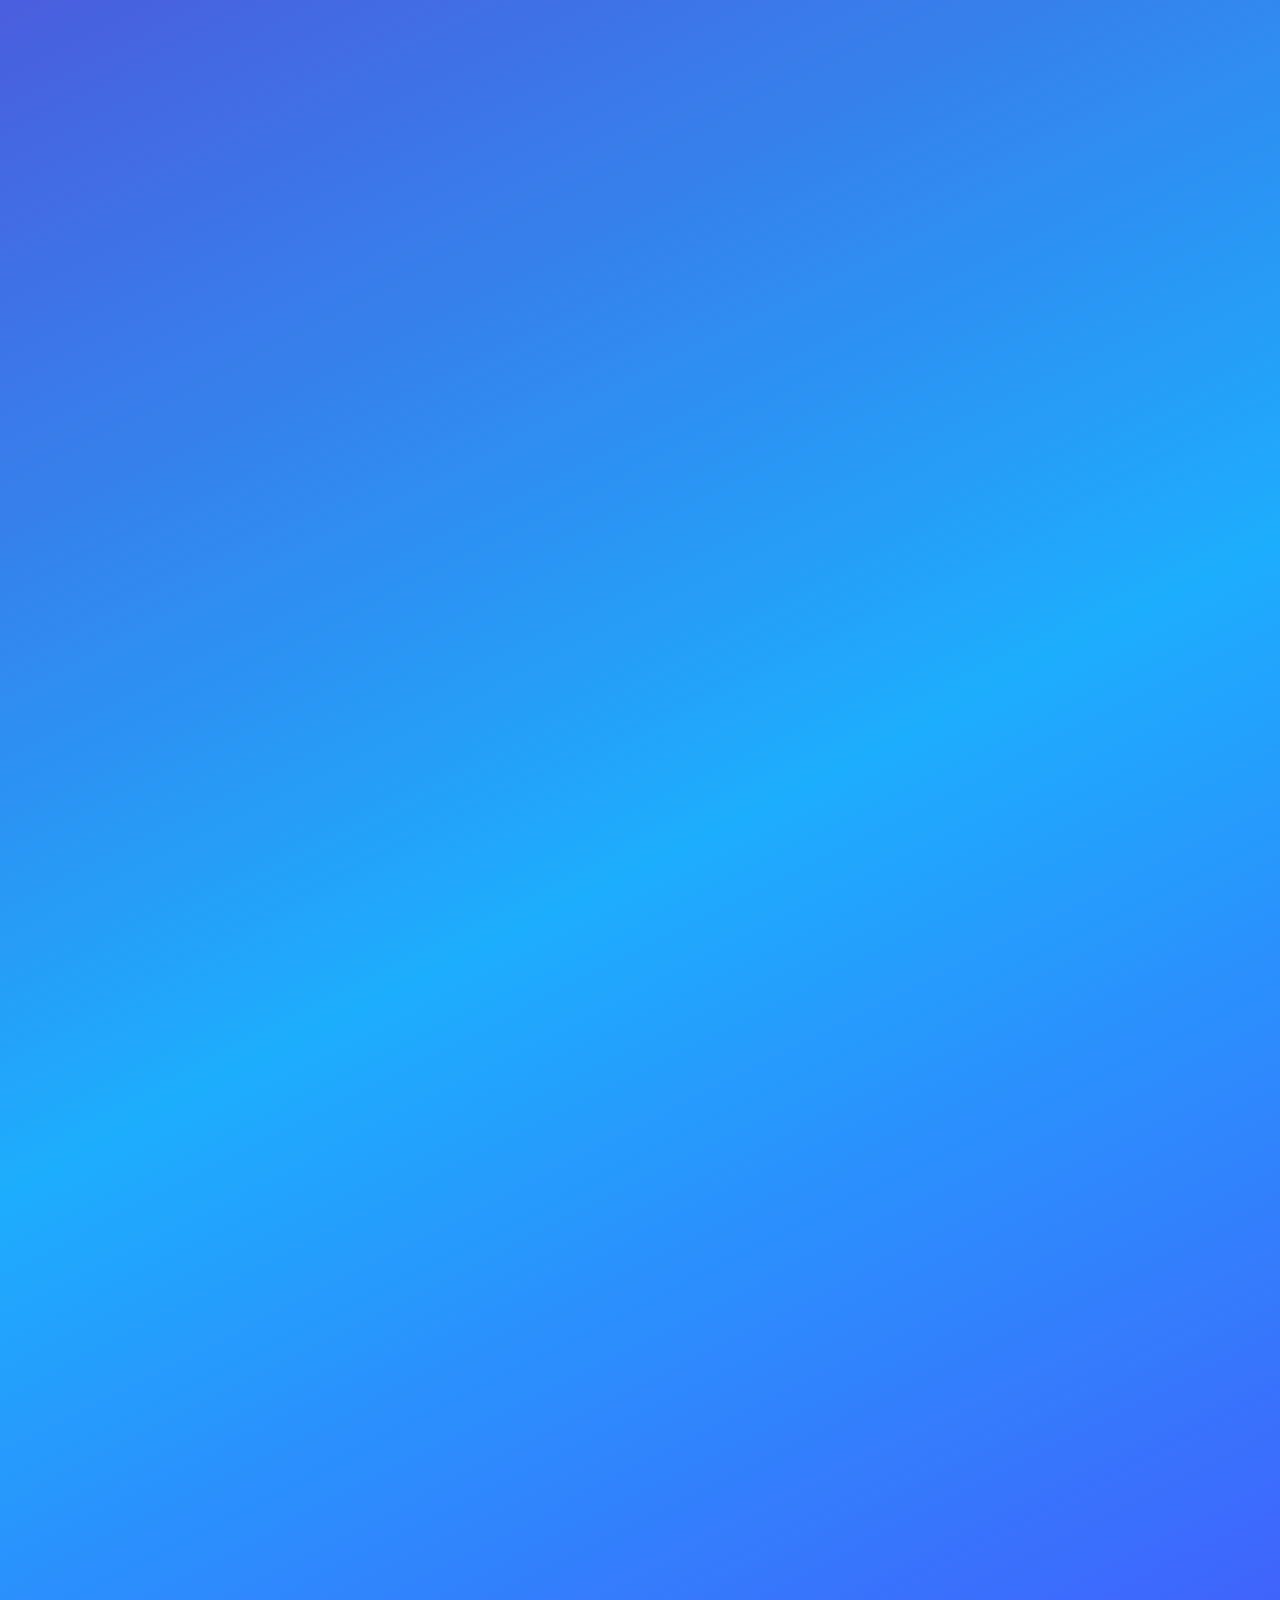
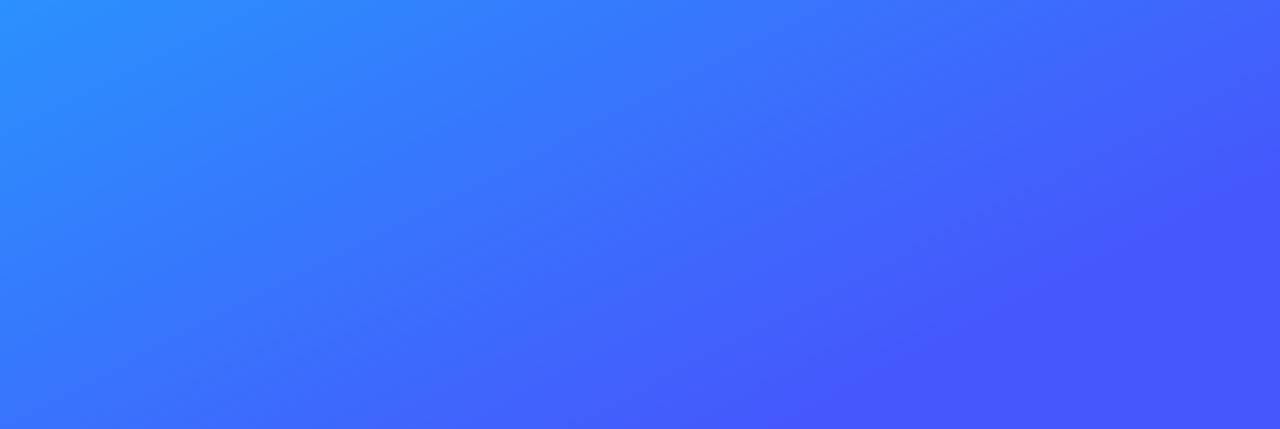
==== commit 604b3048: "Update index.html" ====
--- a/index.html
+++ b/index.html
@@ -16,9 +16,9 @@
     <table class="main-table">
       <thead>
         <tr>
-          <th class="site"><a class="site-a" href="https://timothydacosta.github.io">Timothy da Costa</a></th>
-          <th class="trip"><a class="trip-a" href="https://timothydacosta.github.io/mesprojets.html">Mes Projets</a></th>
-          <th class="poem"><a class="poem-a" href="https://timothydacosta.github.io/demoi.html">Sur Moi</a></th>
+          <th class="site"><a class="site-a" href="index.html">Timothy da Costa</a></th>
+          <th class="trip"><a class="trip-a" href="mesprojets.html">Mes Projets</a></th>
+          <th class="poem"><a class="poem-a" href="demoi.html">Sur Moi</a></th>
         </tr>
       </thead>
     </table>
@@ -28,8 +28,8 @@
 <div class="toxt">
    <h1 class="pic-text">Je suis Timothy da Costa</h1>
    <p class="taxt">Je suis un étudiant de la 11e année. Je prend mon<br>premier cours de technologie. Ceci est mon premier<br>site web/portfolio que j'ai moi-même codé. Cliquez<br>sur les boutons ci-dessous! </p>
-   <a href="https://timothydacosta.github.io/mesprojets.html"><button class="btn-1">Mes Projets</button></a>
-      <a href="https://timothydacosta.github.io/demoi.html"><button class="btn-2">Sur Moi</button></a>
+   <a href="mesprojets.html"><button class="btn-1">Mes Projets</button></a>
+      <a href="demoi.html"><button class="btn-2">Sur Moi</button></a>
     </div>
    </div>
     </div>
--- a/css/styles.css
+++ b/css/styles.css
@@ -1,69 +1,75 @@
-html{
+html {
   scroll-behavior: smooth;
 }
+
 body {
-  background: rgb(119,13,191);
-background: linear-gradient(153deg, rgba(119,13,191,1) 7%, rgba(29,173,253,1) 50%, rgba(69,88,252,1) 72%);
-background-size: 300%;
-animation: 10s gradient ease infinite;
-height: 300vh;
-
-
-
-}
-
-
-
-@keyframes gradient{
+  background: rgb(119, 13, 191);
+  background: linear-gradient(153deg, rgba(119, 13, 191, 1) 7%, rgba(29, 173, 253, 1) 50%, rgba(69, 88, 252, 1) 72%);
+  background-size: 300%;
+  animation: 10s gradient ease infinite;
+  height: 400vh;
+}
+
+@keyframes gradient {
   0% {
     background-position: 0% 50%;
   }
+
   50% {
     background-position: 100% 50%;
   }
+
   100% {
     background-position: 0% 50%;
   }
 }
-.monsite{
+
+.monsite {
   text-align: center;
   font-family: 'Architects Daughter', cursive;
   text-shadow: 1px 1px white;
-}
+  /* Aligner le text au centre et changer la police à celle que j'ai importer. Ajouter du shadow */
+}
+
 .projets {
   font-family: 'Architects Daughter', cursive;
   font-size: 70px;
   text-shadow: 4px 4px black;
   color: white;
   line-height: 1;
-
-
-}
-.line3{
-  background:black;
-  height:1px;
-  box-shadow:3px 3px 10px white;
-}
-
-
-.Line1{
+}
+
+.line3 {
+  background: black;
+  height: 1px;
+  box-shadow: 3px 3px 10px white;
+}
+
+.Line1 {
   background: white;
-   height: 1px;
-   box-shadow:4px 4px 5px;
-}
-.Line2{
-  background:white;
-  height:1px;
-  box-shadow:4px 4px 5px;
-}
+  height: 1px;
+  box-shadow: 4px 4px 5px;
+  /* couleur de la ligne à blanc. changer la hauteur de la ligne. ajouter du shadow à la ligne */
+}
+
+.Line2 {
+  background: white;
+  height: 1px;
+  box-shadow: 4px 4px 5px;
+  /* couleur de la ligne à blanc. changer la hauteur de la ligne. ajouter du shadow à la ligne */
+
+}
+
 .main-table {
   width: 93vw;
   margin: auto;
+  /* changer le width pour que ça prend un peu moin de l'entier de la page. margin auto pour le centrer */
 }
 
 .site, .trip, .poem {
   width: 33%;
   text-align: center;
+  /* texte au centre. chaque morceau de text prend 33% du tableau */
 }
 
 .site {
@@ -73,33 +79,35 @@
 .poem {
   text-align: right;
 }
+
 .main-table a {
-color: white;
-font-size: 28;
-text-decoration: none;
-font-family: 'Architects Daughter', cursive;
-text-shadow: 1px 1px black;
-
-}
+  color: white;
+  font-size: 28;
+  text-decoration: none;
+  font-family: 'Architects Daughter', cursive;
+  text-shadow: 1px 1px black;
+  /* couleur du texte blanc. hauteur du texte plus grand. Enlever le underline. changer la police. ajouter du texte shadow */
+}
+
 .main-table a:hover {
   text-decoration: underline;
-}
+  /* lorsque le curseur est sur le text. le underline est ajouter */
+}
+
 .flex-box {
-    display: flex;
-    align-items: center;
-    justify-content: center;
+  display: flex;
+  align-items: center;
+  justify-content: center;
 }
 
 .flex1, .flex2 {
-    flex: 1;
-width: 100px;
-height: 500px;
-display: flex;
-align-items: center;
-justify-content: center;
-}
-
-
+  flex: 1;
+  width: 100px;
+  height: 500px;
+  display: flex;
+  align-items: center;
+  justify-content: center;
+}
 
 .point {
   height: 350px;
@@ -109,258 +117,274 @@
   right: 0;
   bottom: 0;
 }
-.point:hover{
-  position:relative;
+
+.point:hover {
+  position: relative;
   right: 20px;
   bottom: 20px;
 }
 
-.flex-box{
-    margin-right: 20px;
-}
-.div3{
+.flex-box {
+  margin-right: 20px;
+}
+
+.div3 {
   display: flex;
   flex-direction: row;
   flex-wrap: wrap;
   justify-content: center;
   align-items: center;
 }
-.flex4, .flex5, .flex6{
+
+.flex4, .flex5, .flex6 {
   flex: 1;
   text-align: center;
-  width:100px;
+  width: 100px;
   height: 400px;
   display: flex;
   justify-content: center;
   align-items: center;
-
-
-}
+}
+
 .projects-img {
   height: 250px;
   box-shadow: 10px 10px 10px black;
   position: relative;
   transition: 0.55s;
   right: 0;
-  bottom:0;
-}
-@media screen and (max-width: 1100px){
-  .projects-img{
+  bottom: 0;
+}
+
+@media screen and (max-width: 1100px) {
+  .projects-img {
     width: 70%;
     height: 70%;
   }
-
-
-}
-
-
-.projects-img:hover{
-  position:relative;
+}
+
+.projects-img:hover {
+  position: relative;
   right: 20px;
   bottom: 20px;
 }
-.flox{
-  height:1%;
-
-}
-.rep{
-  box-shadow:3px 3px 4px black;
+
+.flox {
+  height: 1%;
+}
+
+.rep {
+  box-shadow: 3px 3px 4px black;
   background: #d0d2dc;
   padding: 0 40px;
-
-}
-.rap{
-  box-shadow:3px 3px 4px black;
+}
+
+.rap {
+  box-shadow: 3px 3px 4px black;
   background: #d0d2dc;
   padding: 0 30px;
 }
-.rop{
-  box-shadow:3px 3px 10px black;
+
+.rop {
+  box-shadow: 3px 3px 10px black;
   background: #d0d2dc;
   padding: 0 40px;
 }
-.rep, .rap,.rop{
+
+.rep, .rap, .rop {
   font-family: 'Architects Daughter', cursive;
   font-size: 30px;
   border-radius: 5px;
 }
-.moi{
+
+.moi {
   border-radius: 50%;
   height: 230px;
   display: block;
   margin-left: auto;
   margin-right: auto;
-  position:relative;
+  position: relative;
   top: 85px;
   box-shadow: 4px 4px 10px;
   transition: 0.7s;
 }
-.moi:hover{
-  position:relative;
+
+.moi:hover {
+  position: relative;
   top: 78px;
   height: 300px;
 }
-.Byography-name{
+
+.Byography-name {
   font-family: 'Architects Daughter', cursive;
   border-radius: 50%;
-  text-align:center;
-  position: relative;
-  top:100px;
-  width:230px;
-  margin:auto;
+  text-align: center;
+  position: relative;
+  top: 100px;
+  width: 230px;
+  margin: auto;
   padding: 5px;
   text-shadow: 1px 1px white;
-
-}
-.bio-text{
+}
+
+.bio-text {
   font-family: cursive;
   border-radius: 100%;
-  background: rgb(120,129,172);
-background: radial-gradient(circle, rgba(120,129,172,1) 0%, rgba(0,0,0,1) 100%);
-  text-align:center;
-  align-items: center;
-  position: relative;
-  top:140px;
-  margin:auto;
+  background: rgb(120, 129, 172);
+  background: radial-gradient(circle, rgba(120, 129, 172, 1) 0%, rgba(0, 0, 0, 1) 100%);
+  text-align: center;
+  align-items: center;
+  position: relative;
+  top: 140px;
+  margin: auto;
   padding: auto;
   color: white;
   height: 220px;
   width: 420px;
   box-shadow: 5px 5px 10px black;
 }
+
 .table-languages {
   border: 5px solid black;
   box-shadow: 3px 3px 10px black;
-  position:relative;
+  position: relative;
   top: 400px;
-  background: rgb(120,129,172);
-background: radial-gradient(circle, rgba(120,129,172,1) 0%, rgba(0,0,0,1) 100%);
+  background: rgb(120, 129, 172);
+  background: radial-gradient(circle, rgba(120, 129, 172, 1) 0%, rgba(0, 0, 0, 1) 100%);
   margin: auto;
   border-collapse: collapse;
   width: 35vw;
-  height: 5vw;
-  transition:0.55s;
-}
-.table-languages:hover{
+  height: 5vh;
+  transition: 0.55s;
+}
+
+.table-languages:hover {
   width: 40vw;
-  height: 10vw;
+  height: 10vh;
 }
 
 .level1 {
-font-size: 25px;
-font-family:'Architects Daughter', cursive;
-font-weight: bold;
-color: white;
-text-shadow: 2px 2px 2px black;
-}
+  font-size: 25px;
+  font-family: 'Architects Daughter', cursive;
+  font-weight: bold;
+  color: white;
+  text-shadow: 2px 2px 2px black;
+}
+
 .level {
   border: 3px solid black;
-  font-family:'Architects Daughter', cursive;
+  font-family: 'Architects Daughter', cursive;
   text-decoration: underline;
-  font-size:22px;
+  font-size: 22px;
   color: white;
   text-shadow: 2px 2px 2px black;
 }
+
 .Javas, .htmls, .csss, .javaa, .pythons {
-  text-align:center;
+  text-align: center;
   border: 2px solid black;
-   font-family:'Architects Daughter', cursive;
- font-weight: bold;
+  font-family: 'Architects Daughter', cursive;
+  font-weight: bold;
   color: white;
   text-shadow: 2px 2px 2px black;
 }
+
 .proj-btn {
-  display:flex;
+  display: flex;
   flex-direction: row;
   justify-content: space-evenly;
   align-items: center;
-  text-align:center;
-  min-height:100vh;
-}
-
-.btn-1{
-  font-weight: bold;
-  font-family:'Architects Daughter', cursive;
-  box-shadow: 5px 5px 10px black;
-  width:200px;
+  text-align: center;
+  min-height: 100vh;
+}
+
+.btn-1 {
+  font-weight: bold;
+  font-family: 'Architects Daughter', cursive;
+  box-shadow: 5px 5px 10px black;
+  width: 200px;
   height: 50px;
-  border:none;
+  border: none;
   color: white;
   border-radius: 20px;
   font-size: 22px;
   outline: none;
   position: relative;
-  z-index:1;
-   background: rgb(120,129,172);
-background: radial-gradient(circle, rgba(120,129,172,1) 0%, rgba(0,0,0,1) 100%);
-}
-.btn-1:hover{
+  z-index: 1;
+  background: rgb(120, 129, 172);
+  background: radial-gradient(circle, rgba(120, 129, 172, 1) 0%, rgba(0, 0, 0, 1) 100%);
+}
+
+.btn-1:hover {
   color: white;
   cursor: pointer;
 }
-.btn-1:before{
+
+.btn-1:before {
   transition: 0.5s all ease;
   position: absolute;
-  top:0;
+  top: 0;
   left: 50%;
   right: 50%;
-  bottom:0;
-  opacity:0;
-  content:"";
-  background: rgb(2,0,36);
-background: radial-gradient(circle, rgba(2,0,36,1) 0%, rgba(17,37,77,1) 35%, rgba(0,212,255,1) 100%);
-}
-
-.btn-1:hover:before{
-  transition: 0.5s all ease;
-  left:0;
-  right:0;
+  bottom: 0;
+  opacity: 0;
+  content: "";
+  background: rgb(2, 0, 36);
+  background: radial-gradient(circle, rgba(2, 0, 36, 1) 0%, rgba(17, 37, 77, 1) 35%, rgba(0, 212, 255, 1) 100%);
+}
+
+.btn-1:hover:before {
+  transition: 0.5s all ease;
+  left: 0;
+  right: 0;
   opacity: 1;
-  z-index:-1;
-  border-radius: 20px;
-}
-
-.btn-2{
-  font-weight: bold;
-  font-family:'Architects Daughter', cursive;
-  box-shadow: 5px 5px 10px black;
-   width:200px;
+  z-index: -1;
+  border-radius: 20px;
+}
+
+.btn-2 {
+  font-weight: bold;
+  font-family: 'Architects Daughter', cursive;
+  box-shadow: 5px 5px 10px black;
+  width: 200px;
   height: 50px;
-  border:none;
+  border: none;
   color: white;
   border-radius: 20px;
   font-size: 22px;
   outline: none;
   position: relative;
-  z-index:1;
-   background: rgb(120,129,172);
-background: radial-gradient(circle, rgba(120,129,172,1) 0%, rgba(0,0,0,1) 100%);
-}
-.btn-2:hover{
+  z-index: 1;
+  background: rgb(120, 129, 172);
+  background: radial-gradient(circle, rgba(120, 129, 172, 1) 0%, rgba(0, 0, 0, 1) 100%);
+}
+
+.btn-2:hover {
   color: white;
   cursor: pointer;
 }
-.btn-2:before{
+
+.btn-2:before {
   transition: 0.5s all ease;
   position: absolute;
-  top:0;
+  top: 0;
   left: 50%;
   right: 50%;
-  bottom:0;
-  opacity:0;
-  content:"";
-  background: rgb(2,0,36);
-background: radial-gradient(circle, rgba(2,0,36,1) 0%, rgba(17,37,77,1) 35%, rgba(0,212,255,1) 100%);
-}
-
-.btn-2:hover:before{
-  transition: 0.5s all ease;
-  left:0;
-  right:0;
+  bottom: 0;
+  opacity: 0;
+  content: "";
+  background: rgb(2, 0, 36);
+  background: radial-gradient(circle, rgba(2, 0, 36, 1) 0%, rgba(17, 37, 77, 1) 35%, rgba(0, 212, 255, 1) 100%);
+}
+
+.btn-2:hover:before {
+  transition: 0.5s all ease;
+  left: 0;
+  right: 0;
   opacity: 1;
-  z-index:-1;
-  border-radius: 20px;
-}
+  z-index: -1;
+  border-radius: 20px;
+}
+
 .home-pic {
   width: 99%;
   display: block;
@@ -372,18 +396,19 @@
 .divpic {
   position: relative;
 }
+
 .toxt {
   Transition: 1s;
   position: absolute;
   top: 0;
-  z-index:2;
+  z-index: 2;
   background-color: white;
-  border-radius:5px;
+  border-radius: 5px;
   box-shadow: 5px 5px 10px black;
   margin-left: 240px;
   margin-top: 300px;
   line-height: 1px;
-  font-family:'Architects Daughter', cursive;
+  font-family: 'Architects Daughter', cursive;
   padding: 10px;
   height: 200px;
 }
@@ -391,125 +416,134 @@
 .taxt {
   line-height: 22px;
 }
-.btn-3{
-  font-weight: bold;
-  font-family:'Architects Daughter', cursive;
-  box-shadow: 5px 5px 10px black;
-  width:150px;
+
+.btn-3 {
+  font-weight: bold;
+  font-family: 'Architects Daughter', cursive;
+  box-shadow: 5px 5px 10px black;
+  width: 150px;
   height: 50px;
-  border:none;
+  border: none;
   color: black;
-  font-weight:bold;
+  font-weight: bold;
   border-radius: 20px;
   font-size: 16px;
   outline: none;
   position: relative;
-  top:50px;
-  z-index:1;
-  background: rgb(173,173,179);
-background: radial-gradient(circle, rgba(173,173,179,1) 35%, rgba(196,197,199,1) 47%, rgba(255,255,255,1) 100%);
-}
-.btn-3:hover{
+  top: 50px;
+  z-index: 1;
+  background: rgb(173, 173, 179);
+  background: radial-gradient(circle, rgba(173, 173, 179, 1) 35%, rgba(196, 197, 199, 1) 47%, rgba(255, 255, 255, 1) 100%);
+  /* changer le look des boutons. donner un background de début pour l'animation. z-index est 1 pour assurer que le texte est là lors de l'animation */
+}
+
+.btn-3:hover {
   color: white;
   cursor: pointer;
-}
-.btn-3:before{
+  /* changer que le curseur est un pointeur */
+}
+
+.btn-3:before {
   transition: 0.5s all ease;
   position: absolute;
-  top:0;
+  top: 0;
   left: 50%;
   right: 50%;
-  bottom:0;
-  opacity:0;
-  content:"";
-  background: rgb(2,0,36);
-background: radial-gradient(circle, rgba(2,0,36,1) 0%, rgba(17,37,77,1) 35%, rgba(0,212,255,1) 100%);
-}
-
-.btn-3:hover:before{
-  transition: 0.5s all ease;
-  left:0;
-  right:0;
+  bottom: 0;
+  opacity: 0;
+  content: "";
+  background: rgb(2, 0, 36);
+  background: radial-gradient(circle, rgba(2, 0, 36, 1) 0%, rgba(17, 37, 77, 1) 35%, rgba(0, 212, 255, 1) 100%);
+  /* ajouter la transition spécifique que je voulait. top:50% et bottom 50% pour que l'animation commence dans le milieur */
+}
+
+.btn-3:hover:before {
+  transition: 0.5s all ease;
+  left: 0;
+  right: 0;
   opacity: 1;
-  z-index:-1;
-  border-radius: 20px;
-}
-
-.btn-4{
-  font-weight: bold;
-  font-family:'Architects Daughter', cursive;
-  box-shadow: 5px 5px 10px black;
-   width:150px;
+  z-index: -1;
+  border-radius: 20px;
+  ajouter la transistion à hover. border-radius à 20px pour que l'animation remplit la boite exactement. 
+}
+
+.btn-4 {
+  font-weight: bold;
+  font-family: 'Architects Daughter', cursive;
+  box-shadow: 5px 5px 10px black;
+  width: 150px;
   height: 50px;
-  border:none;
+  border: none;
   color: black;
-  font-weight:bold;
+  font-weight: bold;
   border-radius: 20px;
   font-size: 16px;
   outline: none;
   position: relative;
-  top:50px;
-  z-index:1;
-   background: rgb(173,173,179);
-background: radial-gradient(circle, rgba(173,173,179,1) 35%, rgba(196,197,199,1) 47%, rgba(255,255,255,1) 100%);
-}
-.btn-4:hover{
+  top: 50px;
+  z-index: 1;
+  background: rgb(173, 173, 179);
+  background: radial-gradient(circle, rgba(173, 173, 179, 1) 35%, rgba(196, 197, 199, 1) 47%, rgba(255, 255, 255, 1) 100%);
+}
+
+.btn-4:hover {
   color: white;
   cursor: pointer;
 }
-.btn-4:before{
+
+.btn-4:before {
   transition: 0.5s all ease;
   position: absolute;
-  top:0;
+  top: 0;
   left: 50%;
   right: 50%;
-  bottom:0;
-  opacity:0;
-  content:"";
-  background: rgb(2,0,36);
-background: radial-gradient(circle, rgba(2,0,36,1) 0%, rgba(17,37,77,1) 35%, rgba(0,212,255,1) 100%);
-}
-
-.btn-4:hover:before{
-  transition: 0.5s all ease;
-  left:0;
-  right:0;
+  bottom: 0;
+  opacity: 0;
+  content: "";
+  background: rgb(2, 0, 36);
+  background: radial-gradient(circle, rgba(2, 0, 36, 1) 0%, rgba(17, 37, 77, 1) 35%, rgba(0, 212, 255, 1) 100%);
+}
+
+.btn-4:hover:before {
+  transition: 0.5s all ease;
+  left: 0;
+  right: 0;
   opacity: 1;
-  z-index:-1;
-  border-radius: 20px;
-  
-    
-  }
-.btm-btns{
-  position: relative;
-  top:20px;
-}
-.line4{
-  background:black;
-  height:1px;
-  box-shadow:3px 3px 10px white;
-  position: relative;
-  top:250px;
-}
-.div4{
+  z-index: -1;
+  border-radius: 20px;
+}
+
+.btm-btns {
+  position: relative;
+  top: 20px;
+}
+
+.line4 {
+  background: black;
+  height: 1px;
+  box-shadow: 3px 3px 10px white;
+  position: relative;
+  top: 250px;
+}
+
+.div4 {
   display: flex;
   flex-direction: row;
   flex-wrap: wrap;
   justify-content: center;
   align-items: center;
 }
-.flex7, .flex8, .flex9{
+
+.flex7, .flex8, .flex9 {
   flex: 1;
   text-align: center;
-  width:100px;
+  width: 100px;
   height: 400px;
   display: flex;
   justify-content: center;
   align-items: center;
-  
-
-
-}
+}
+
 .liens-src {
   height: 250px;
   box-shadow: 10px 10px 10px black;
@@ -517,58 +551,61 @@
   transition: 0.55s;
   top: 250px;
   right: 0;
-  bottom:0;
-}
-.liens-src:hover{
-  position:relative;
+  bottom: 0;
+}
+
+.liens-src:hover {
+  position: relative;
   right: 20px;
   bottom: 20px;
 }
-.flix{
-  height:1%;
-
-}
-.rwp{
-  box-shadow:3px 3px 8px black;
+
+.flix {
+  height: 1%;
+}
+
+.rwp {
+  box-shadow: 3px 3px 8px black;
   background: #d0d2dc;
   padding: 0 40px;
-
-}
-.rnp{
-  box-shadow:3px 3px 4px black;
+}
+
+.rnp {
+  box-shadow: 3px 3px 4px black;
   background: #d0d2dc;
   padding: 0 30px;
 }
-.rip{
-  box-shadow:3px 3px 4px black;
+
+.rip {
+  box-shadow: 3px 3px 4px black;
   background: #d0d2dc;
   padding: 0 40px;
 }
-.rwp, .rnp,.rip{
+
+.rwp, .rnp, .rip {
   font-family: 'Architects Daughter', cursive;
   font-size: 30px;
-  position:relative;
+  position: relative;
   top: 225px;
-  border-radius:5px;
-  
-}
-.fotter{
-  background: rgb(173,173,179);
-background: radial-gradient(circle, rgba(173,173,179,1) 35%, rgba(196,197,199,1) 47%, rgba(255,255,255,1) 100%);
-  text-align:center;
-  box-shadow:5px 5px 10px black;
+  border-radius: 5px;
+}
+
+.fotter {
+  background: rgb(173, 173, 179);
+  background: radial-gradient(circle, rgba(173, 173, 179, 1) 35%, rgba(196, 197, 199, 1) 47%, rgba(255, 255, 255, 1) 100%);
+  text-align: center;
+  box-shadow: 5px 5px 10px black;
   border-radius: 3px;
   position: relative;
   top: 450px;
-  padding:auto;
-  margin:auto;
+  padding: auto;
+  margin: auto;
   height: 20px;
   width: 150px;
   font-size: 16px;
- 
-}
+}
+
 .fetter {
   font-size: 16px;
   color: black;
-font-family: cursive;
-}
+}
